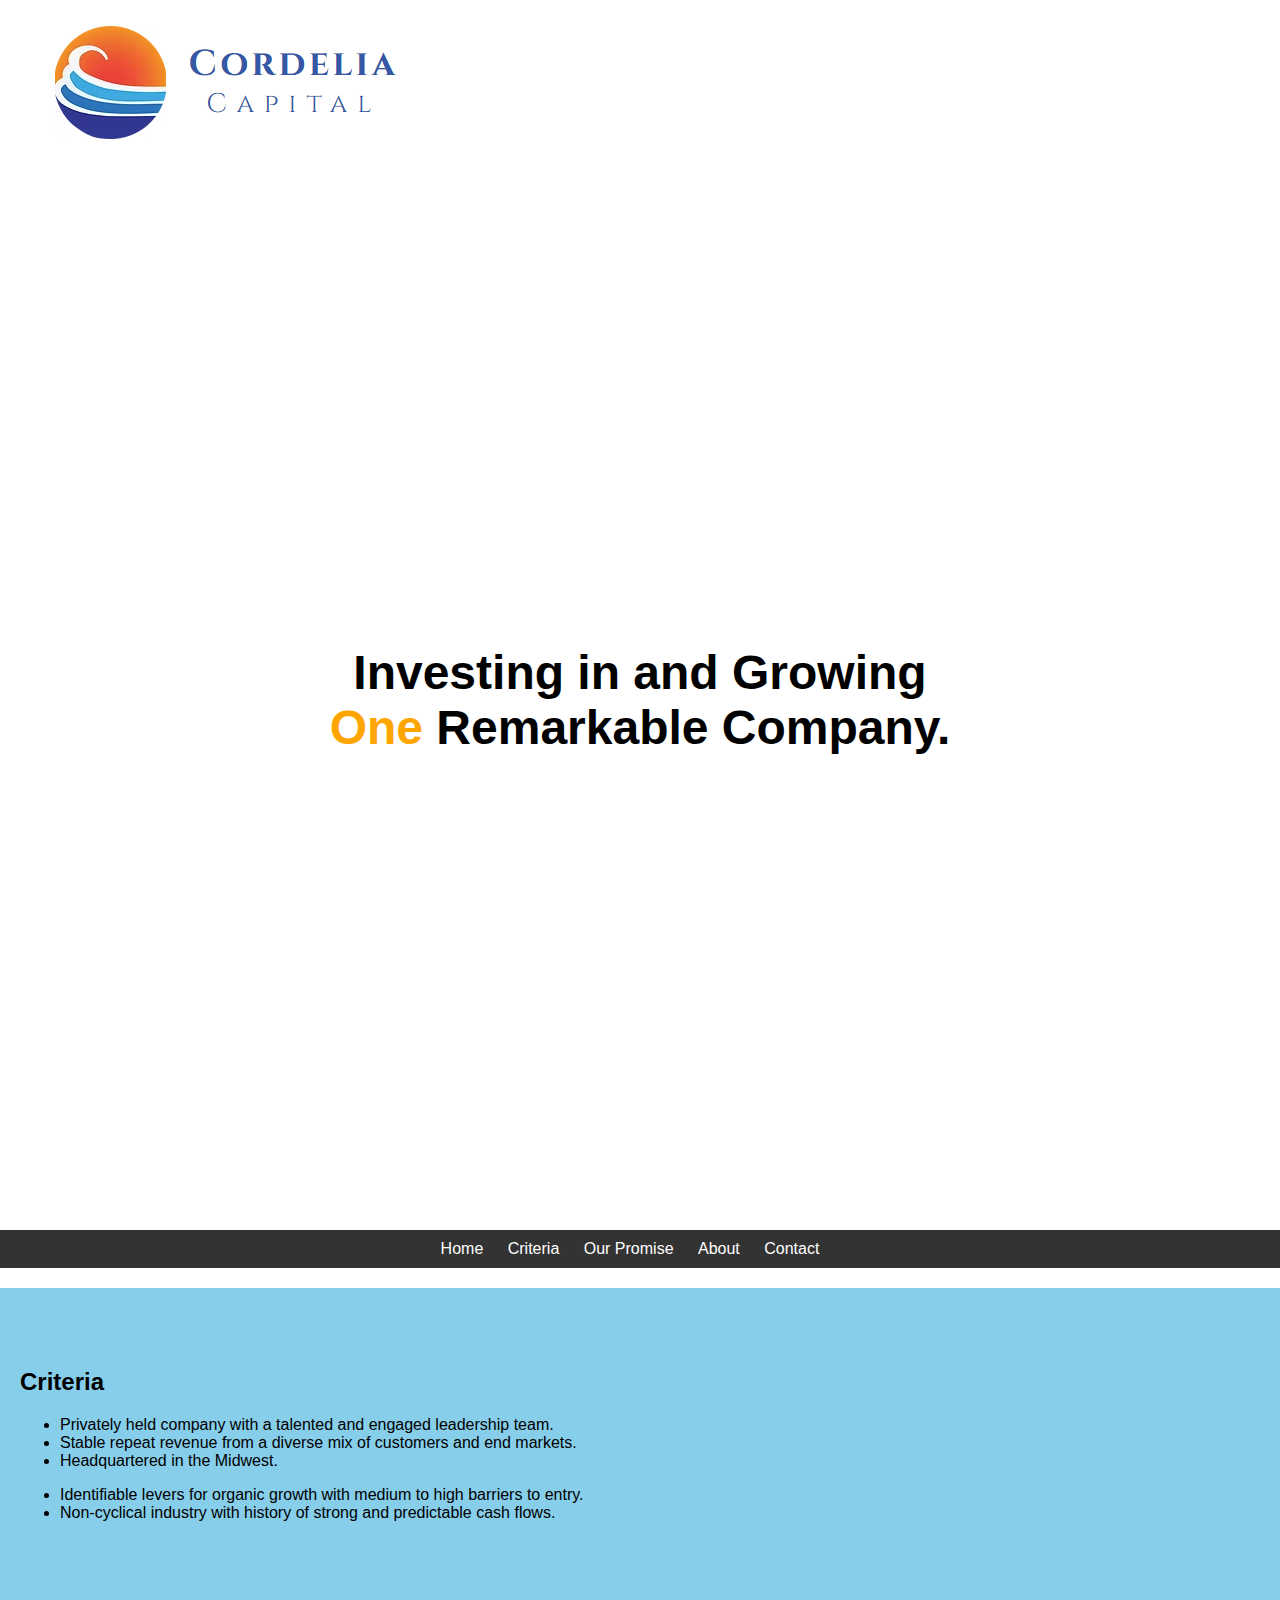
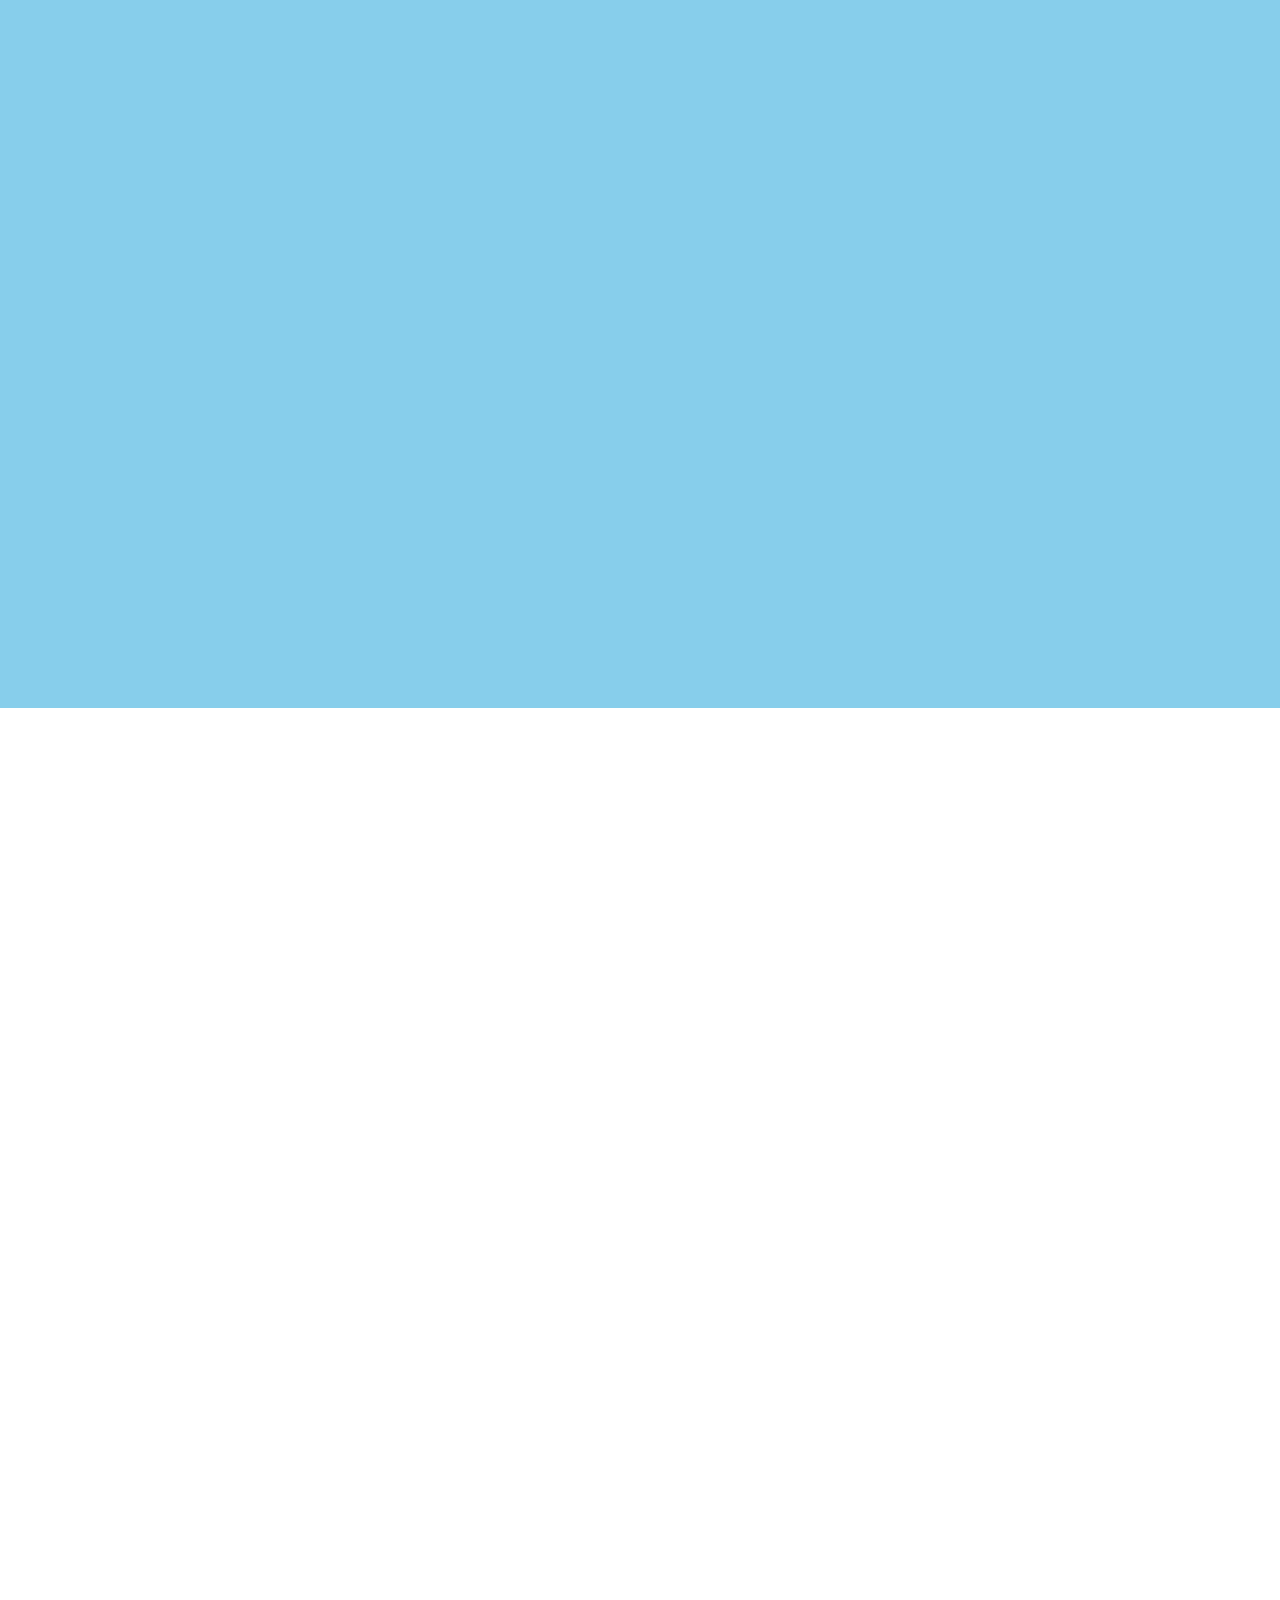
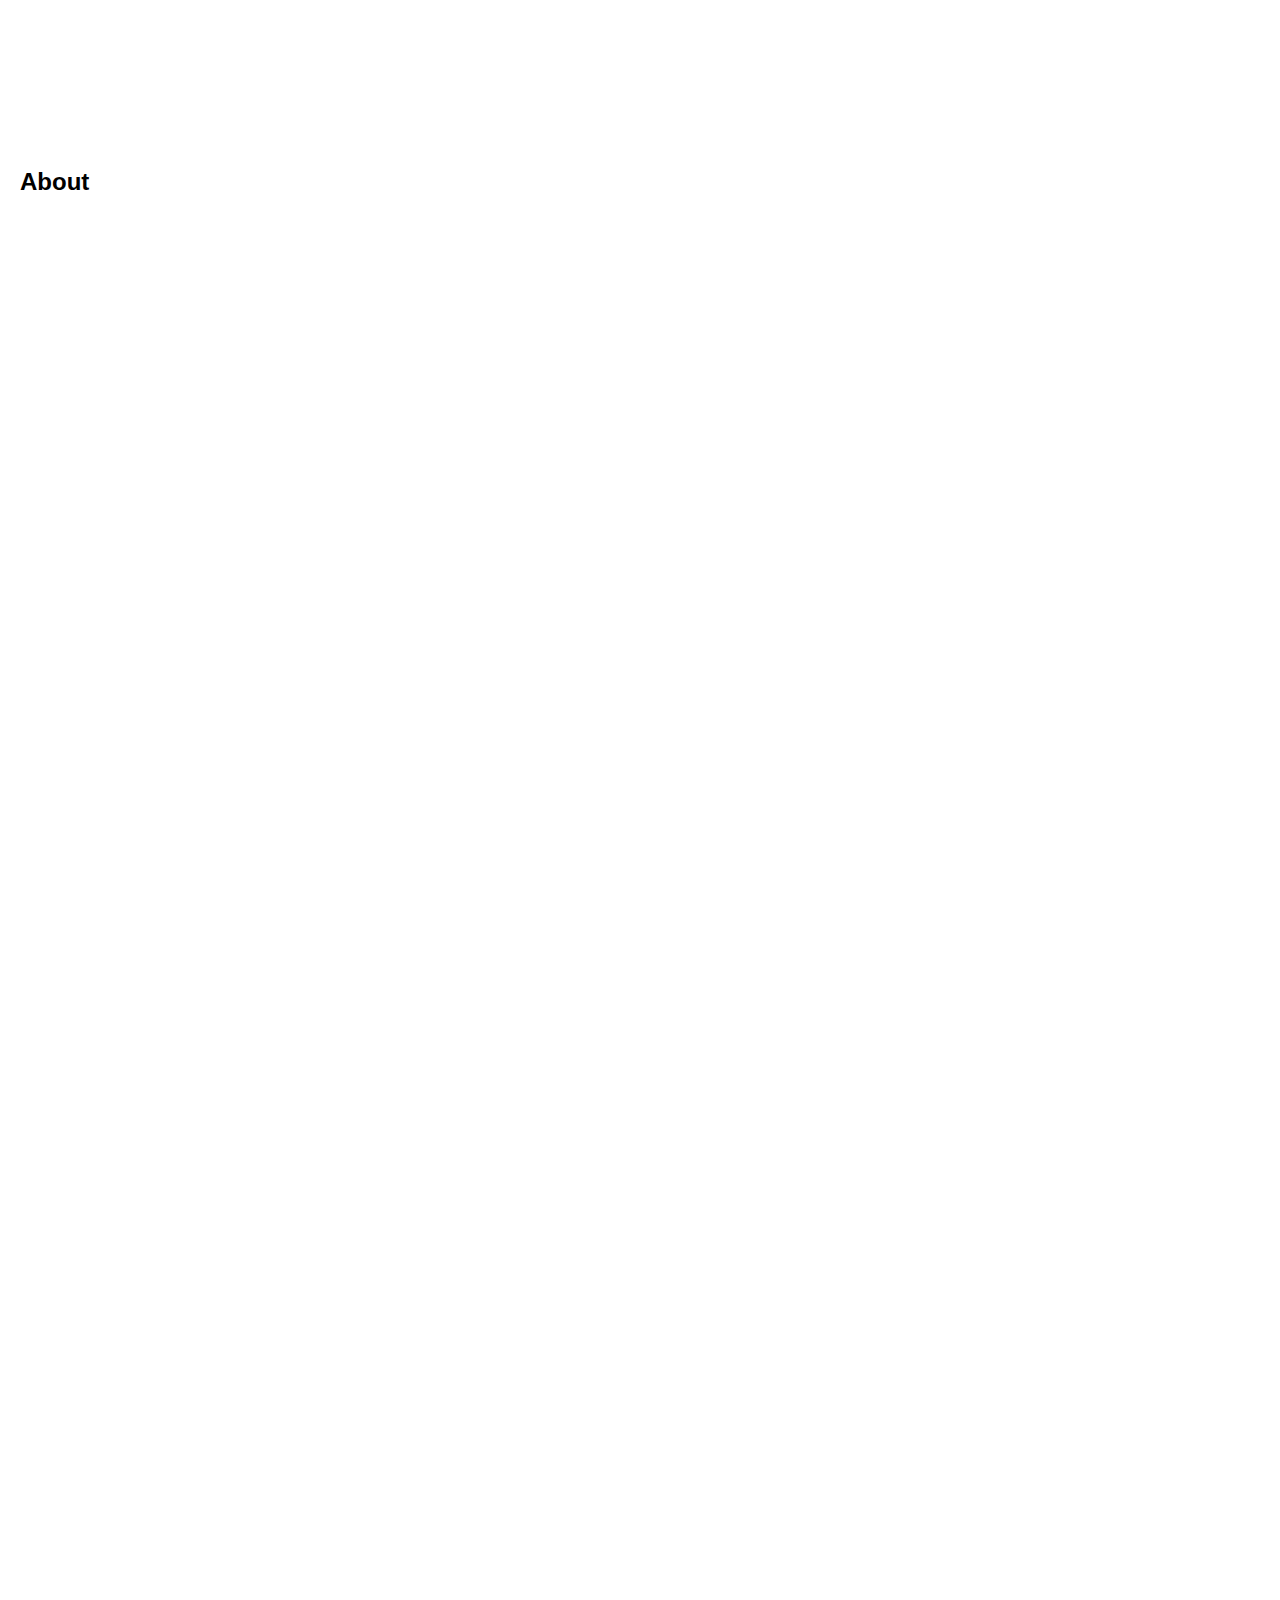
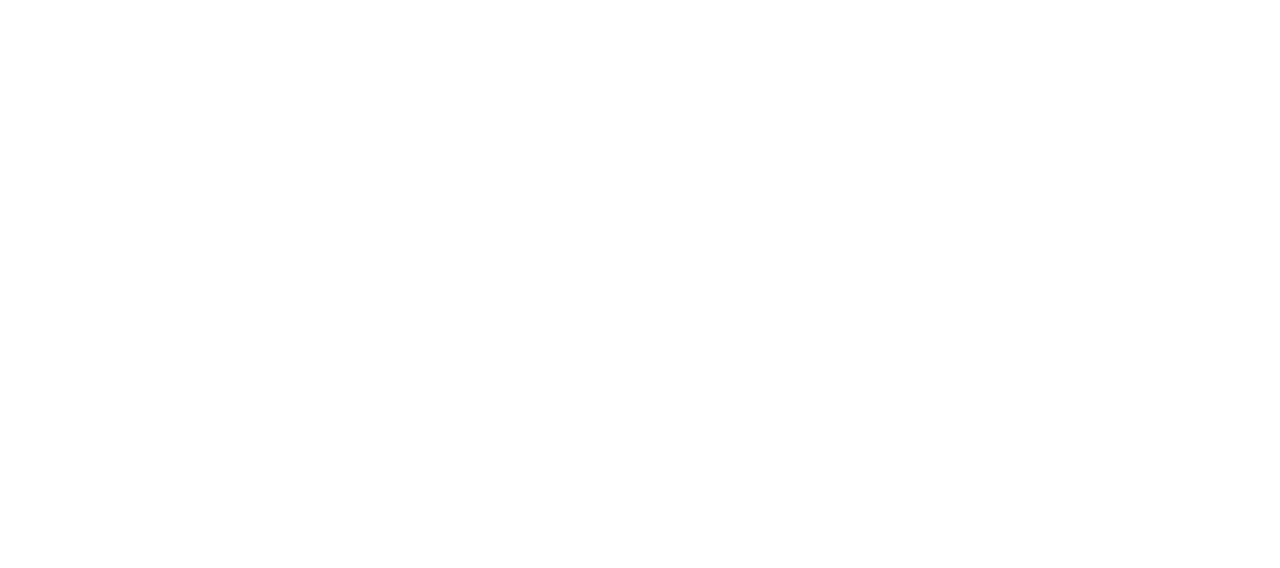
==== index.html @ 510f397f "Update index.html" ====
<!DOCTYPE html>
<html lang="en">
<head>
  <meta charset="UTF-8">
  <meta name="viewport" content="width=device-width, initial-scale=1.0">
  <title>Single Page Navigation</title>
  <link rel="stylesheet" href="style.css">
</head>
<body>

  <!-- Header with Logo -->
  <header>
    <img src="cordelia_logo.png" alt="Logo" class="logo">
  </header>

  <!-- Home Section -->
  <section id="home">
    <h1>
      Investing in and Growing<br>
      <span class="orange-text">One</span> Remarkable Company.
    </h1>
  </section>
  
  <nav>
    <ul>
      <li><a href="#home">Home</a></li>
      <li><a href="#criteria">Criteria</a></li>
      <li><a href="#promise">Our Promise</a></li>
      <li><a href="#about">About</a></li>
      <li><a href="#contact">Contact</a></li>
    </ul>
  </nav>

  <!-- Criteria Section -->
  <section id="criteria">
    <!-- Centered and bolded title with larger font size -->
    <h2 class="centered-title">Criteria</h2>

    <!-- Two columns of bullet points -->
    <div class="criteria-columns">
      <div class="column">
        <ul>
          <li>Privately held company with a talented and engaged leadership team.</li>
          <li>Stable repeat revenue from a diverse mix of customers and end markets.</li>
          <li>Headquartered in the Midwest.</li>
        </ul>
      </div>
      <div class="column">
        <ul>
          <li>Identifiable levers for organic growth with medium to high barriers to entry.</li>
          <li>Non-cyclical industry with history of strong and predictable cash flows.</li>
        </ul>
      </div>
    </div>
  </section>
  
  <!-- Promise Section -->
  <section id="promise">
    <h2>Our Promise</h2>
  </section>

  <!-- About Section -->
  <section id="about">
    <h2>About</h2>
    <!-- Add your about content here -->
  </section>

  <!-- Contact Section -->
  <section id="contact">
    <h2>Contact</h2>
    <!-- Add your contact content here -->
  </section>

  <!-- Home Section Content (index.html) -->
  

</body>
</html>
---- style.css ----
html {
  scroll-behavior: smooth;
}

/* Basic styling for the navigation */
nav {
  display: flex;
  justify-content: center;
  background-color: #333;
  padding: 10px;
}


nav ul {
  list-style-type: none;
  margin: 0;
  padding: 0;
}

nav ul li {
  display: inline;
  margin-right: 20px;
}

nav ul li a {
  color: white;
  text-decoration: none;
}

nav ul li a:hover {
  text-decoration: underline;
}

/* Style the sections */
section {
  padding: 60px 20px;
  margin: 20px 0;
  height: 100vh; /* Make each section take up the full height of the viewport */
}

/* Background colors for the sections */
#home {
  display: flex;
  justify-content: center;
  align-items: center;
  height: 100vh;
  text-align: center;
  background-color: white;
}

/* Title styling */
h1 {
  font-size: 3em;
  margin: 0;
}

/* Underline for the second line */
h1 span + span {
  text-decoration: underline;
}

/* Color for the word "One" */
.orange-text {
  color: orange;
}

#criteria {
  background-color: skyblue; 
  color: black; 
}

/* Full page background image for promise.html */
#promise {
  background-image: url('cordelia_promise.png'); /* Update with the correct path */
  background-size: cover; /* Make the image cover the entire screen */
  background-position: center center; /* Center the image */
  background-attachment: fixed; /* Fix the background so it doesn't scroll with content */
  height: 100vh; /* Make the section take up the full height of the viewport */
  display: flex;
  justify-content: center;
  align-items: center;
  color: white; /* Text color to stand out against the background */
  text-align: center; /* Center the text */
  padding: 20px;
}

#promise h2 {
  font-size: 2.5em;
  margin: 0;
}

#promise p {
  font-size: 1.2em;
}

#about {
  background-color: white;
  color: black; 
}

#contact {
  background-color: #darkgrey; 
  color: white; 
}

/* Add some padding to the body for overall layout */
body {
  font-family: Arial, sans-serif;
  margin: 0;
  padding: 0;
}
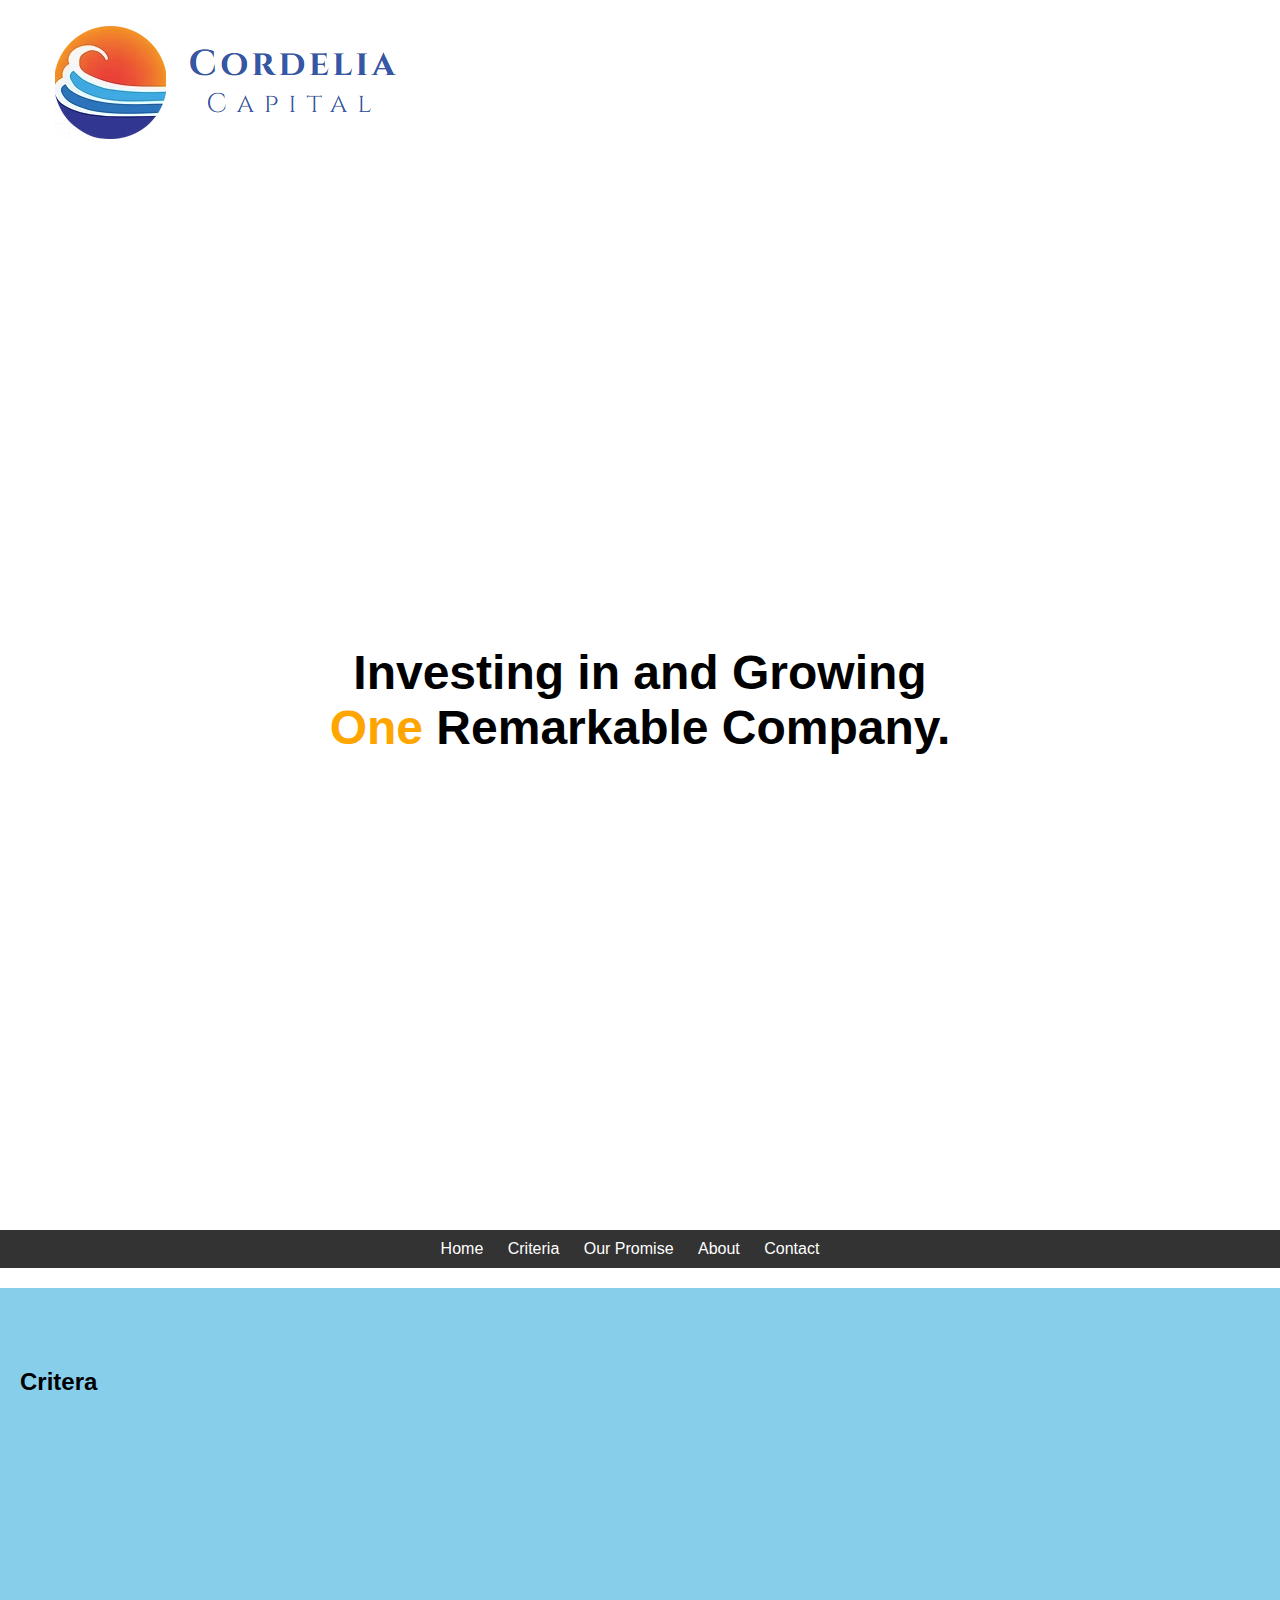
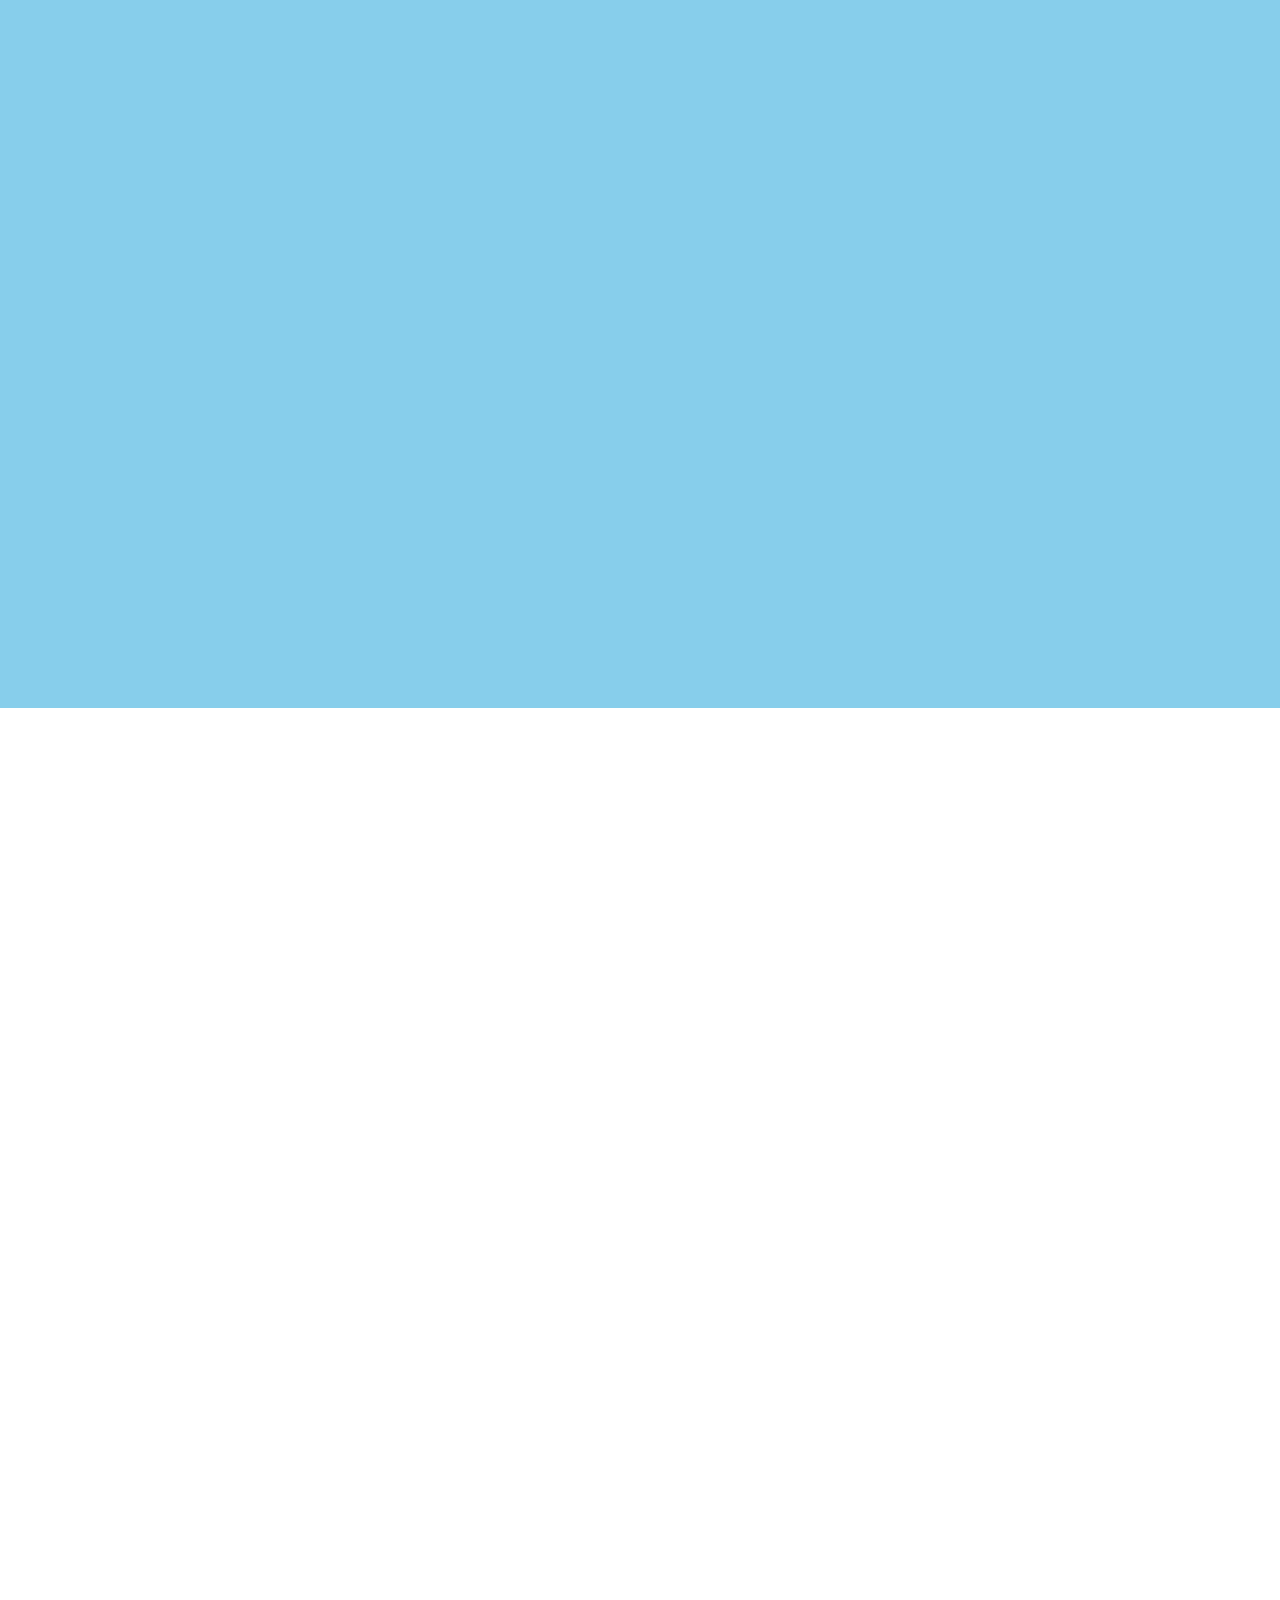
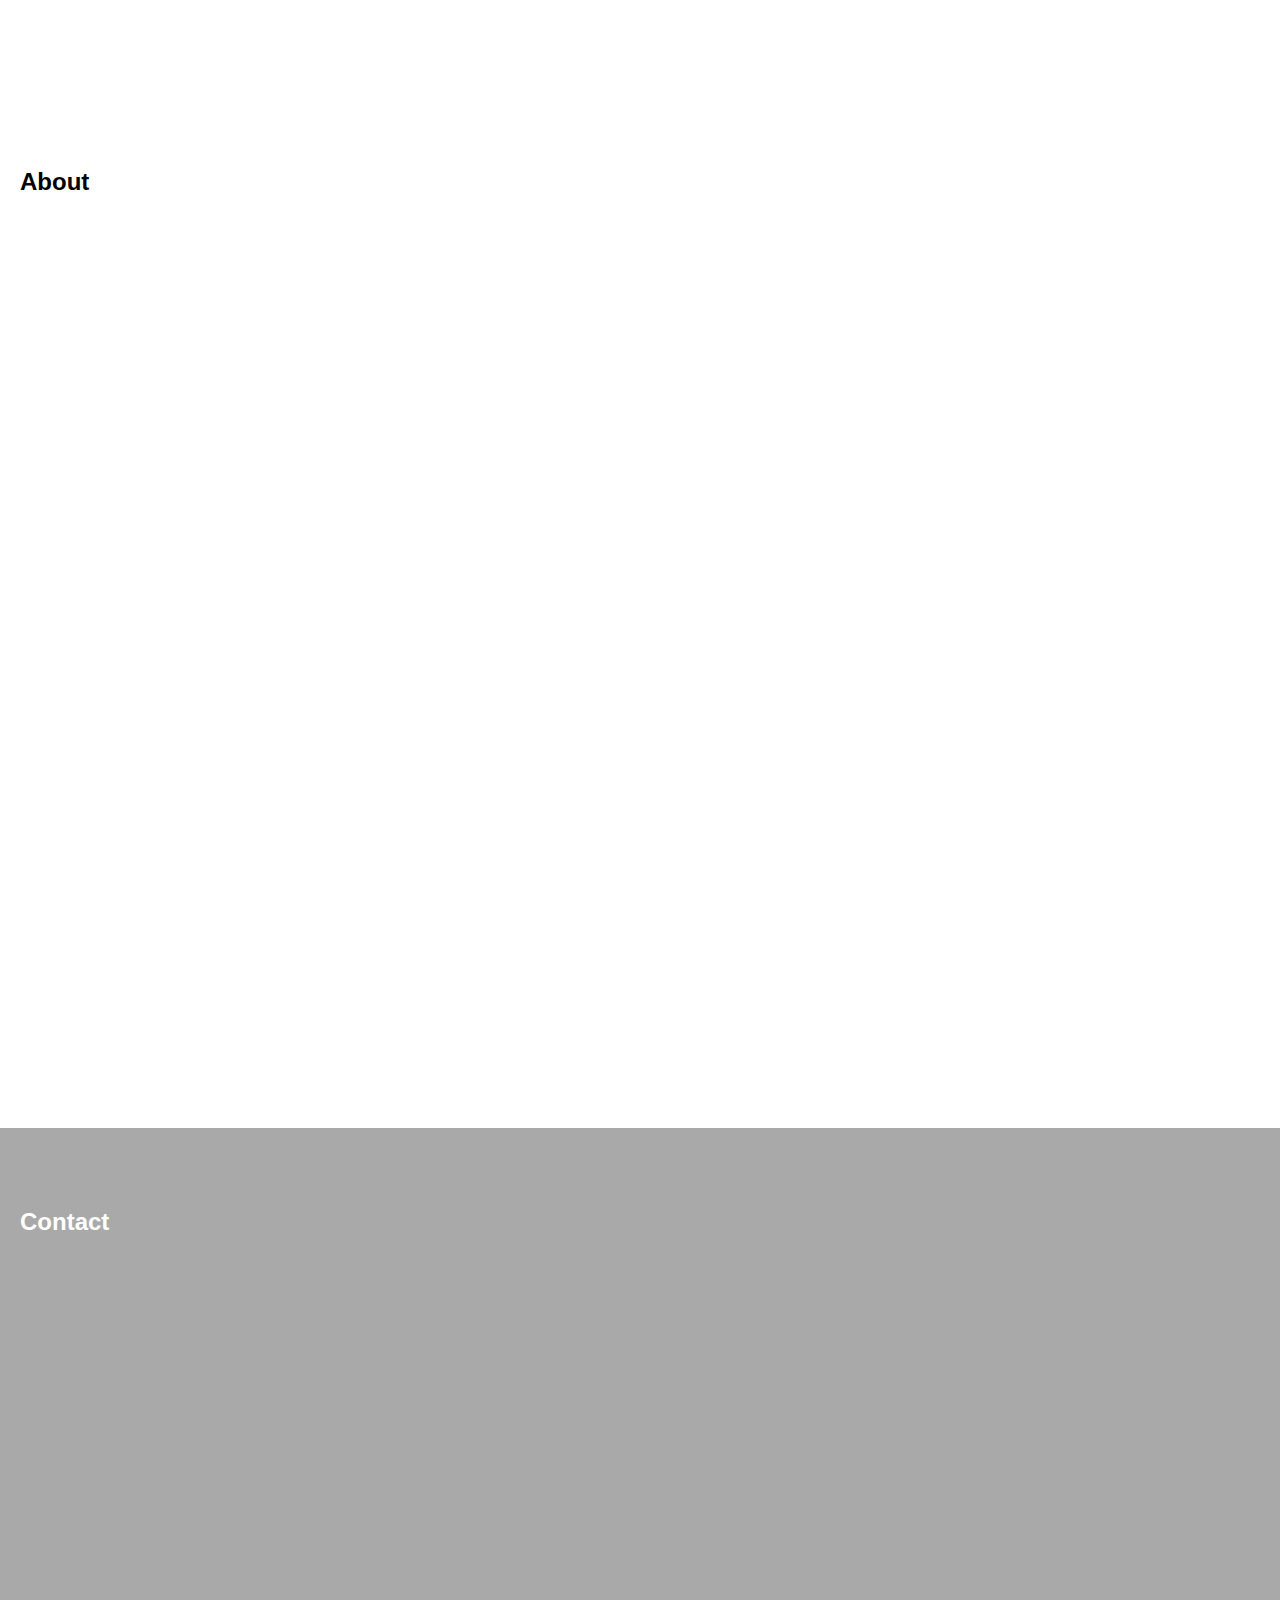
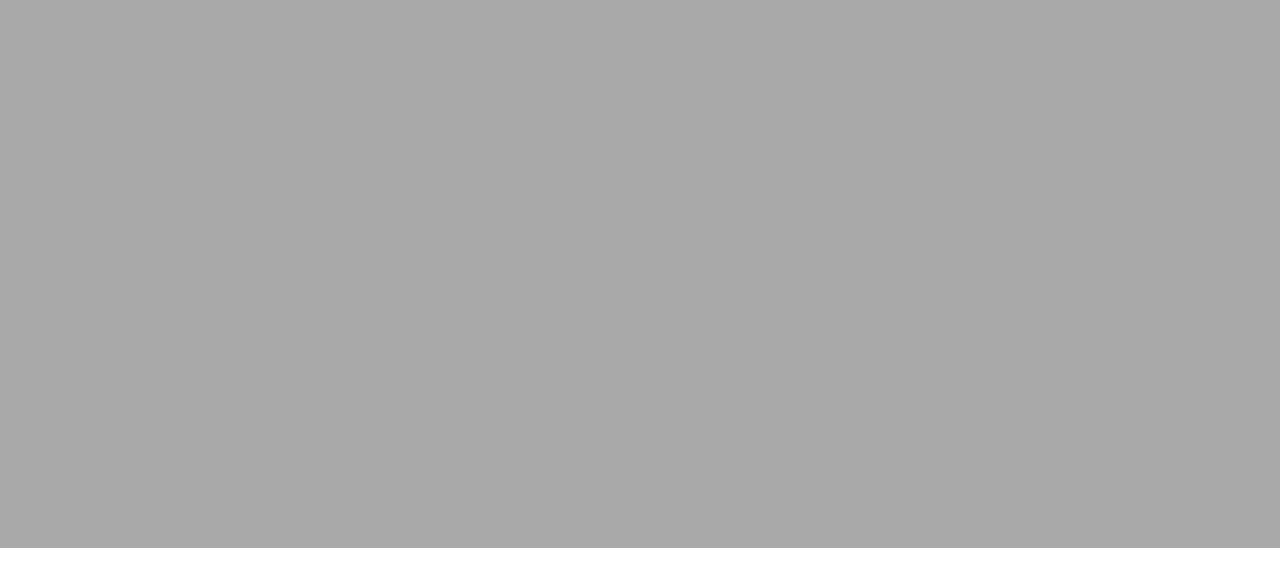
==== commit c4c1c6b0: "Update index.html" ====
--- a/index.html
+++ b/index.html
@@ -33,25 +33,7 @@
 
   <!-- Criteria Section -->
   <section id="criteria">
-    <!-- Centered and bolded title with larger font size -->
-    <h2 class="centered-title">Criteria</h2>
-
-    <!-- Two columns of bullet points -->
-    <div class="criteria-columns">
-      <div class="column">
-        <ul>
-          <li>Privately held company with a talented and engaged leadership team.</li>
-          <li>Stable repeat revenue from a diverse mix of customers and end markets.</li>
-          <li>Headquartered in the Midwest.</li>
-        </ul>
-      </div>
-      <div class="column">
-        <ul>
-          <li>Identifiable levers for organic growth with medium to high barriers to entry.</li>
-          <li>Non-cyclical industry with history of strong and predictable cash flows.</li>
-        </ul>
-      </div>
-    </div>
+    <h2>Critera</h2>
   </section>
   
   <!-- Promise Section -->
--- a/style.css
+++ b/style.css
@@ -99,7 +99,7 @@
 }
 
 #contact {
-  background-color: #darkgrey; 
+  background-color: darkgrey; 
   color: white; 
 }
 
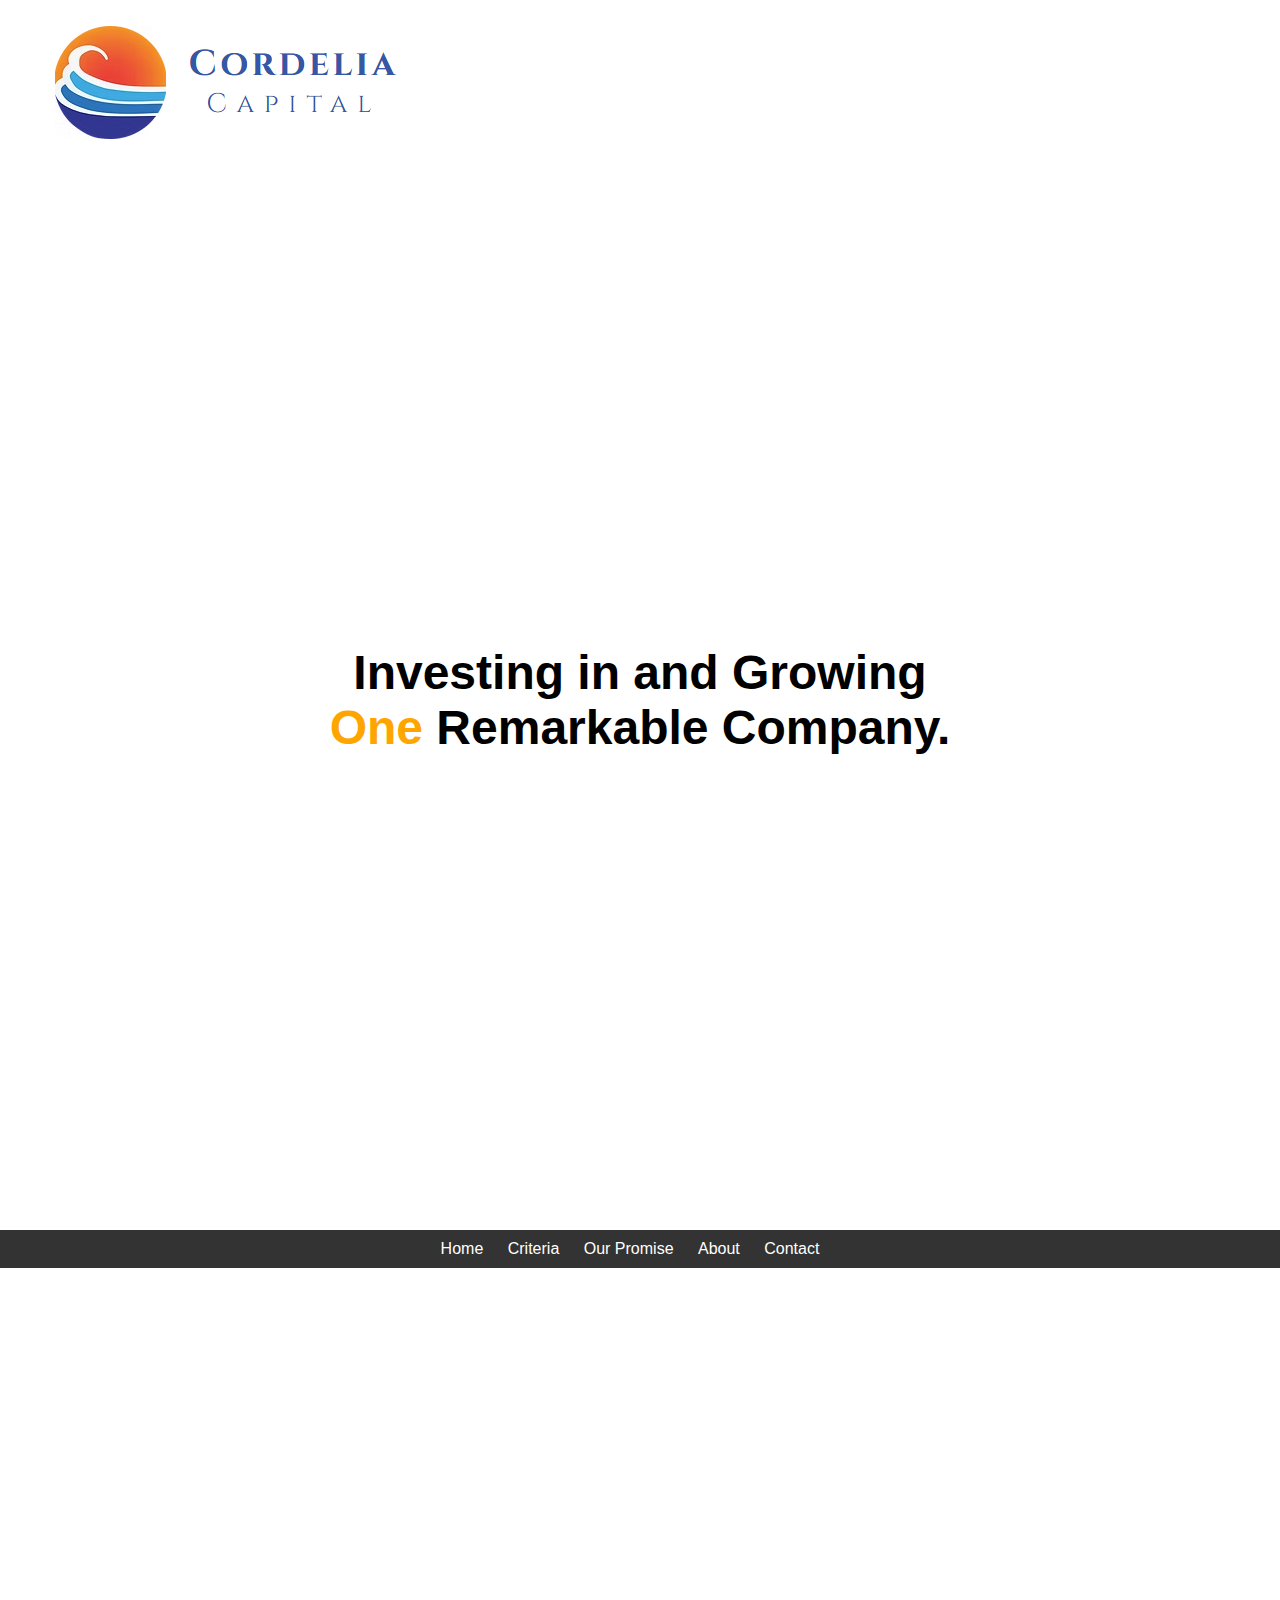
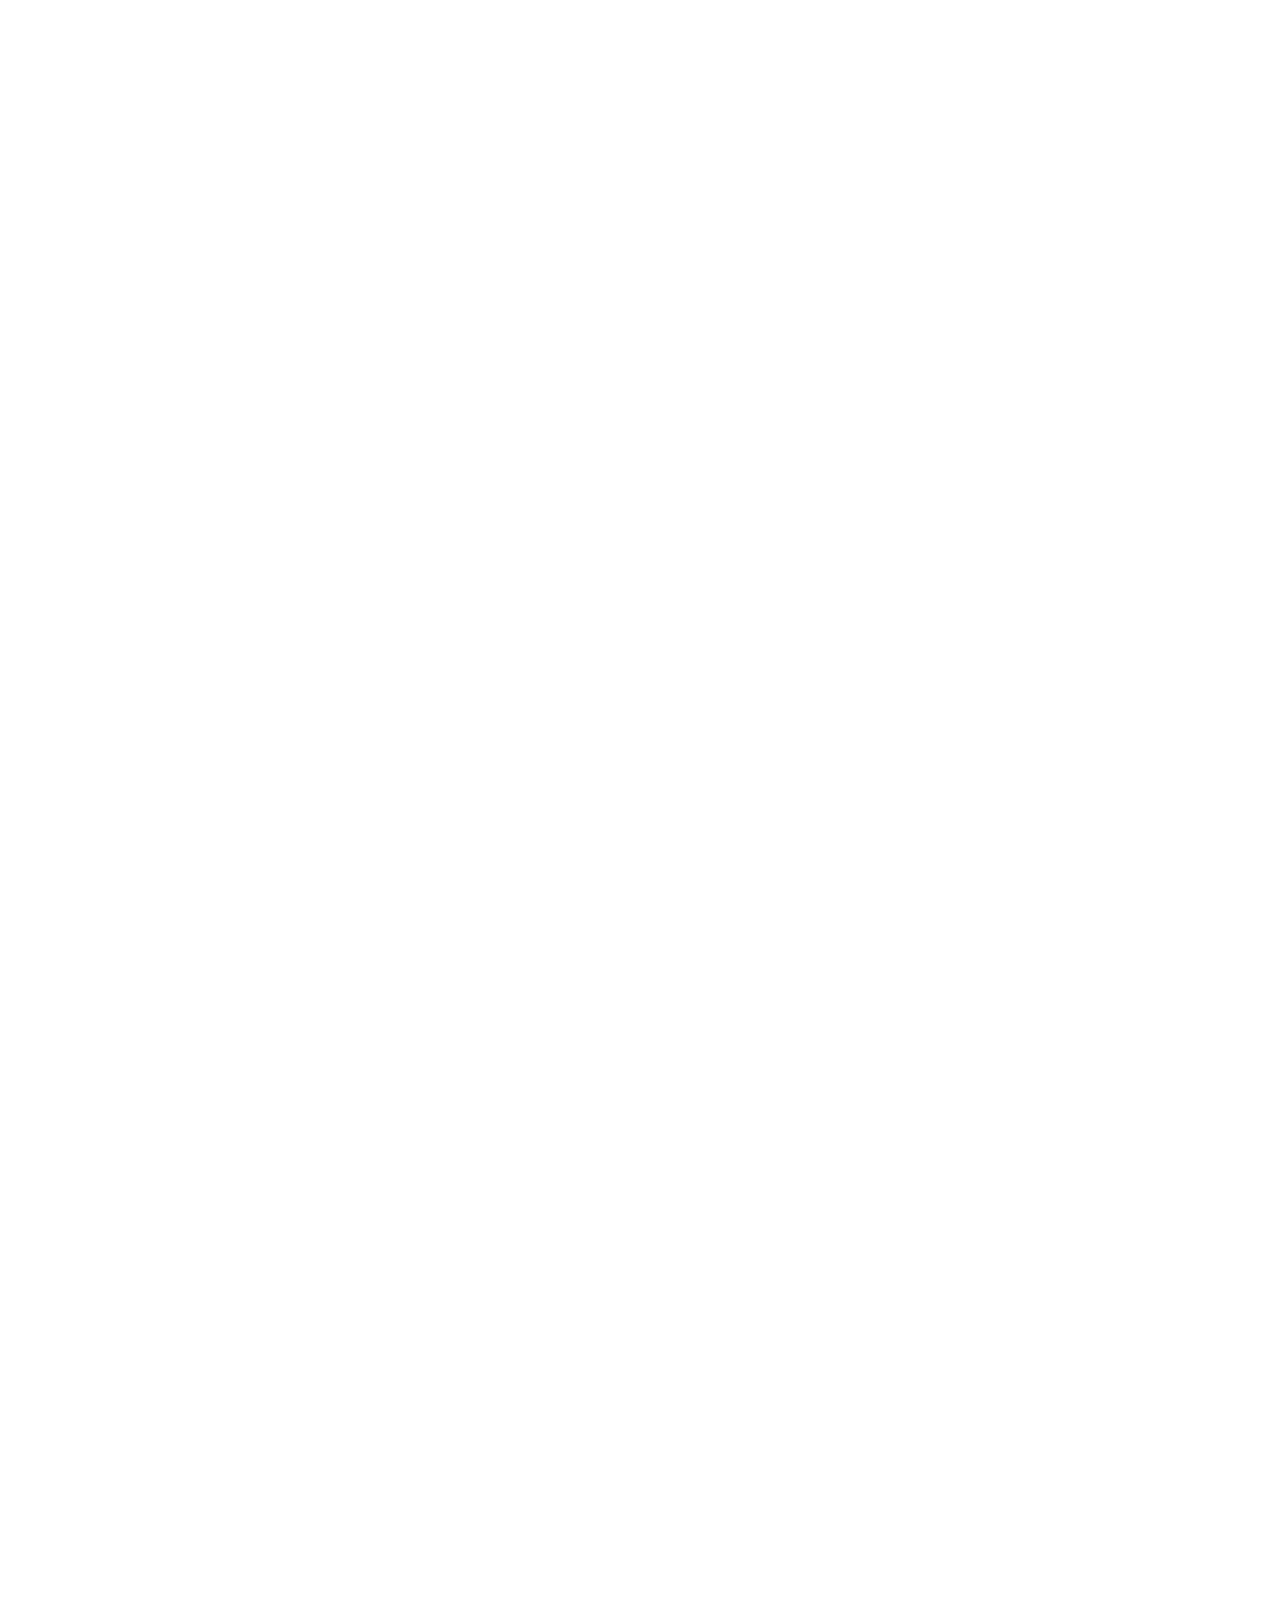
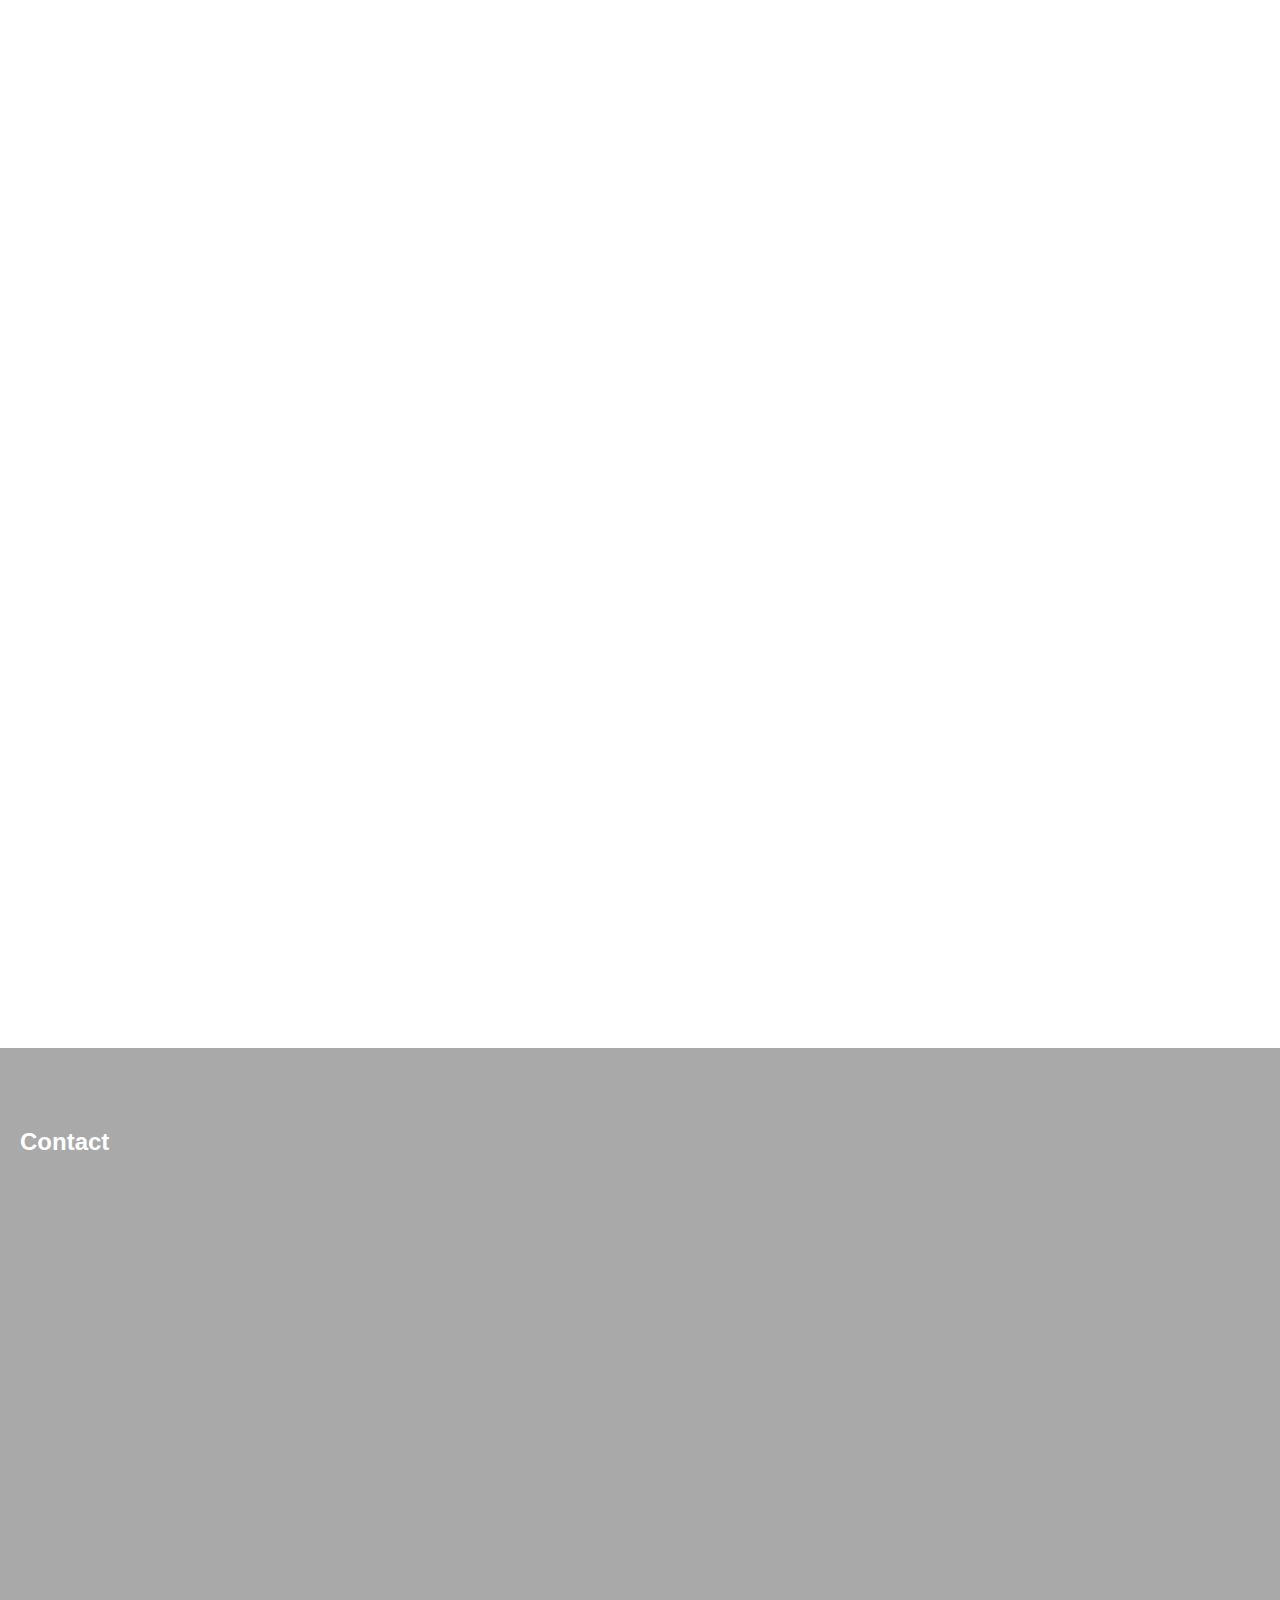
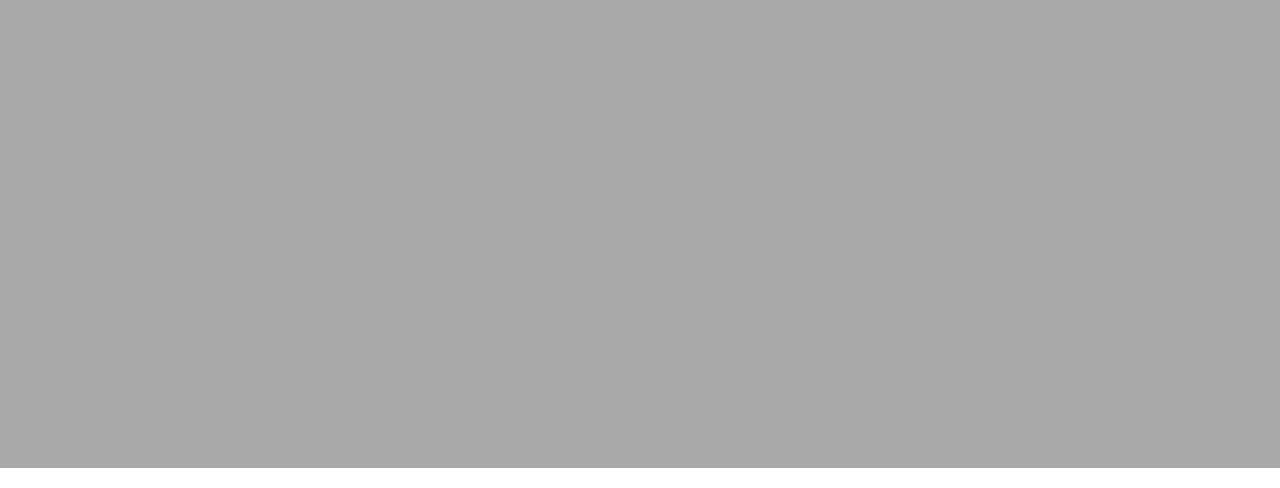
==== commit 2110f551: "Update index.html" ====
--- a/index.html
+++ b/index.html
@@ -33,18 +33,14 @@
 
   <!-- Criteria Section -->
   <section id="criteria">
-    <h2>Critera</h2>
   </section>
   
   <!-- Promise Section -->
   <section id="promise">
-    <h2>Our Promise</h2>
   </section>
 
   <!-- About Section -->
   <section id="about">
-    <h2>About</h2>
-    <!-- Add your about content here -->
   </section>
 
   <!-- Contact Section -->
--- a/style.css
+++ b/style.css
@@ -65,8 +65,26 @@
 }
 
 #criteria {
-  background-color: skyblue; 
-  color: black; 
+  background-image: url('cordelia_criteria.png'); /* Update with the correct path */
+  background-size: cover; /* Make the image cover the entire screen */
+  background-position: center center; /* Center the image */
+  background-attachment: fixed; /* Fix the background so it doesn't scroll with content */
+  height: 100vh; /* Make the section take up the full height of the viewport */
+  display: flex;
+  justify-content: center;
+  align-items: center;
+  color: white; /* Text color to stand out against the background */
+  text-align: center; /* Center the text */
+  padding: 20px;
+}
+
+#criteria h2 {
+  font-size: 2.5em;
+  margin: 0;
+}
+
+#criteria p {
+  font-size: 1.2em;
 }
 
 /* Full page background image for promise.html */
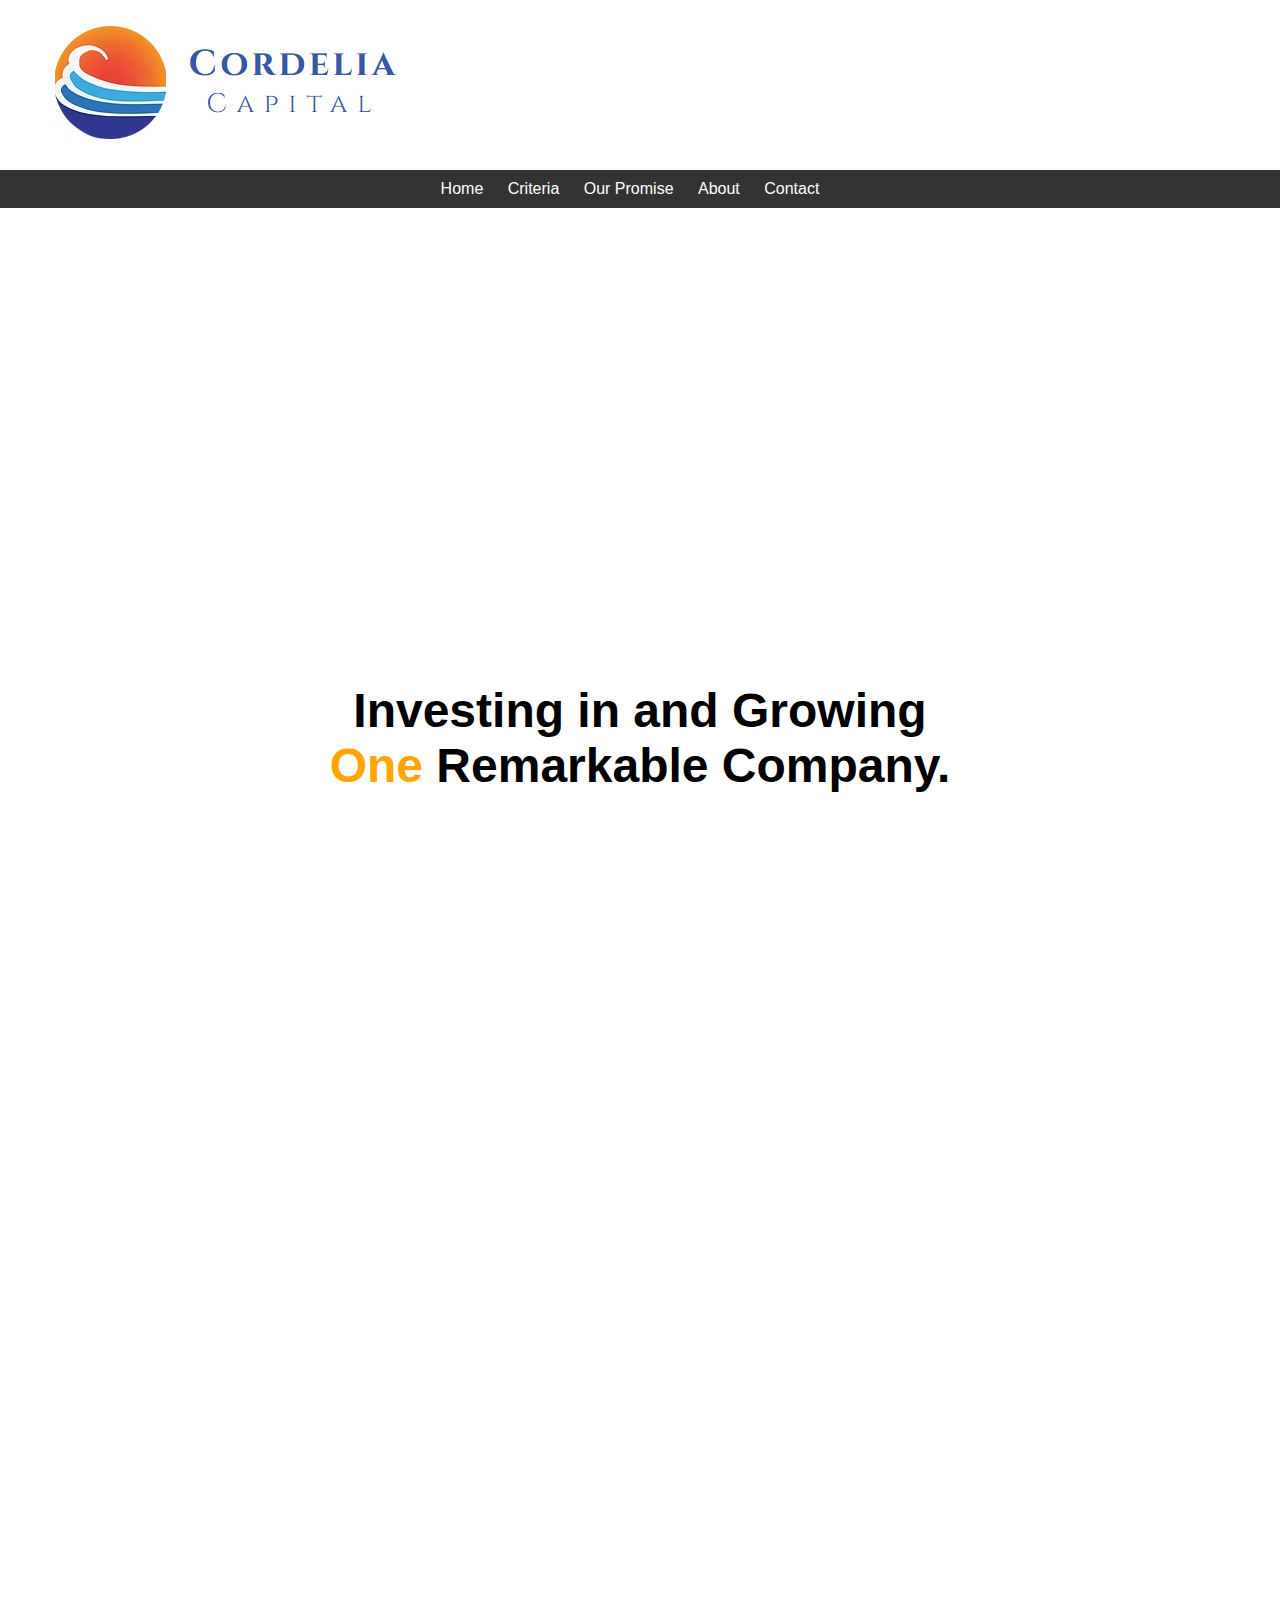
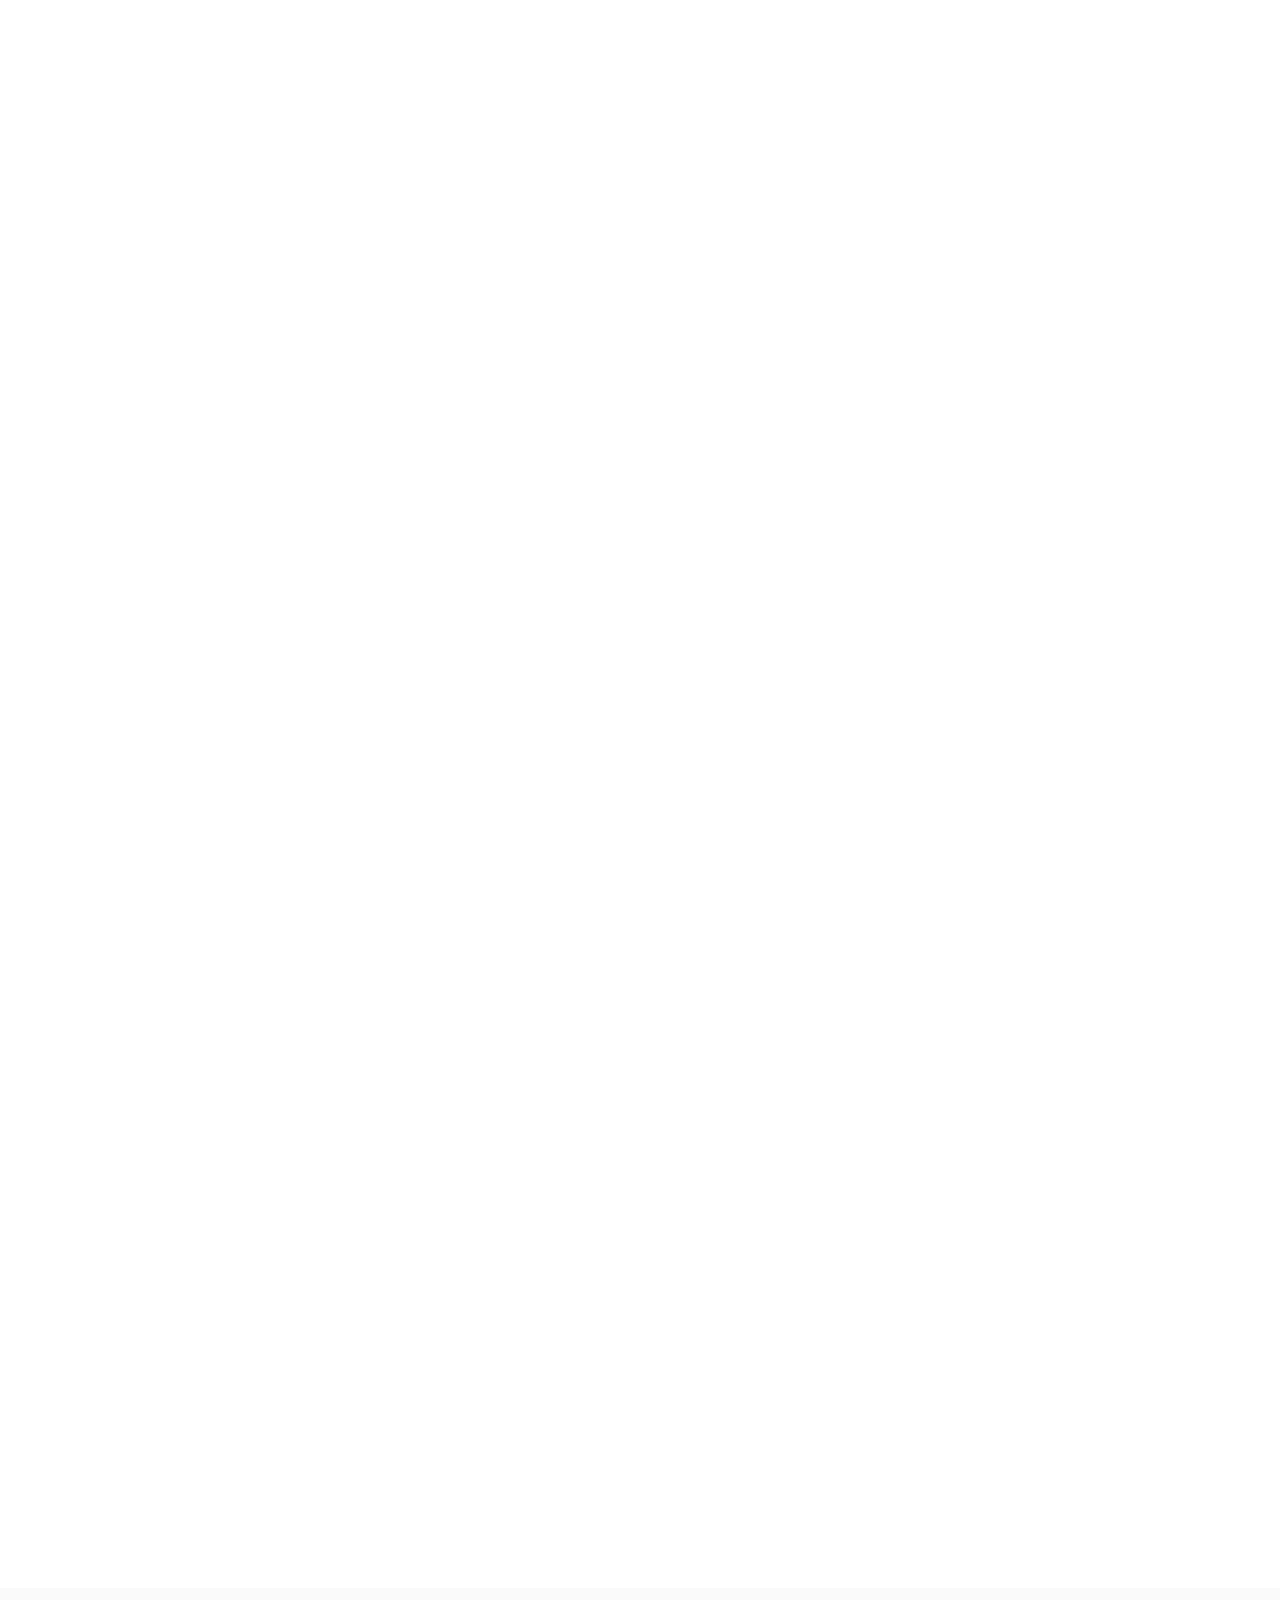
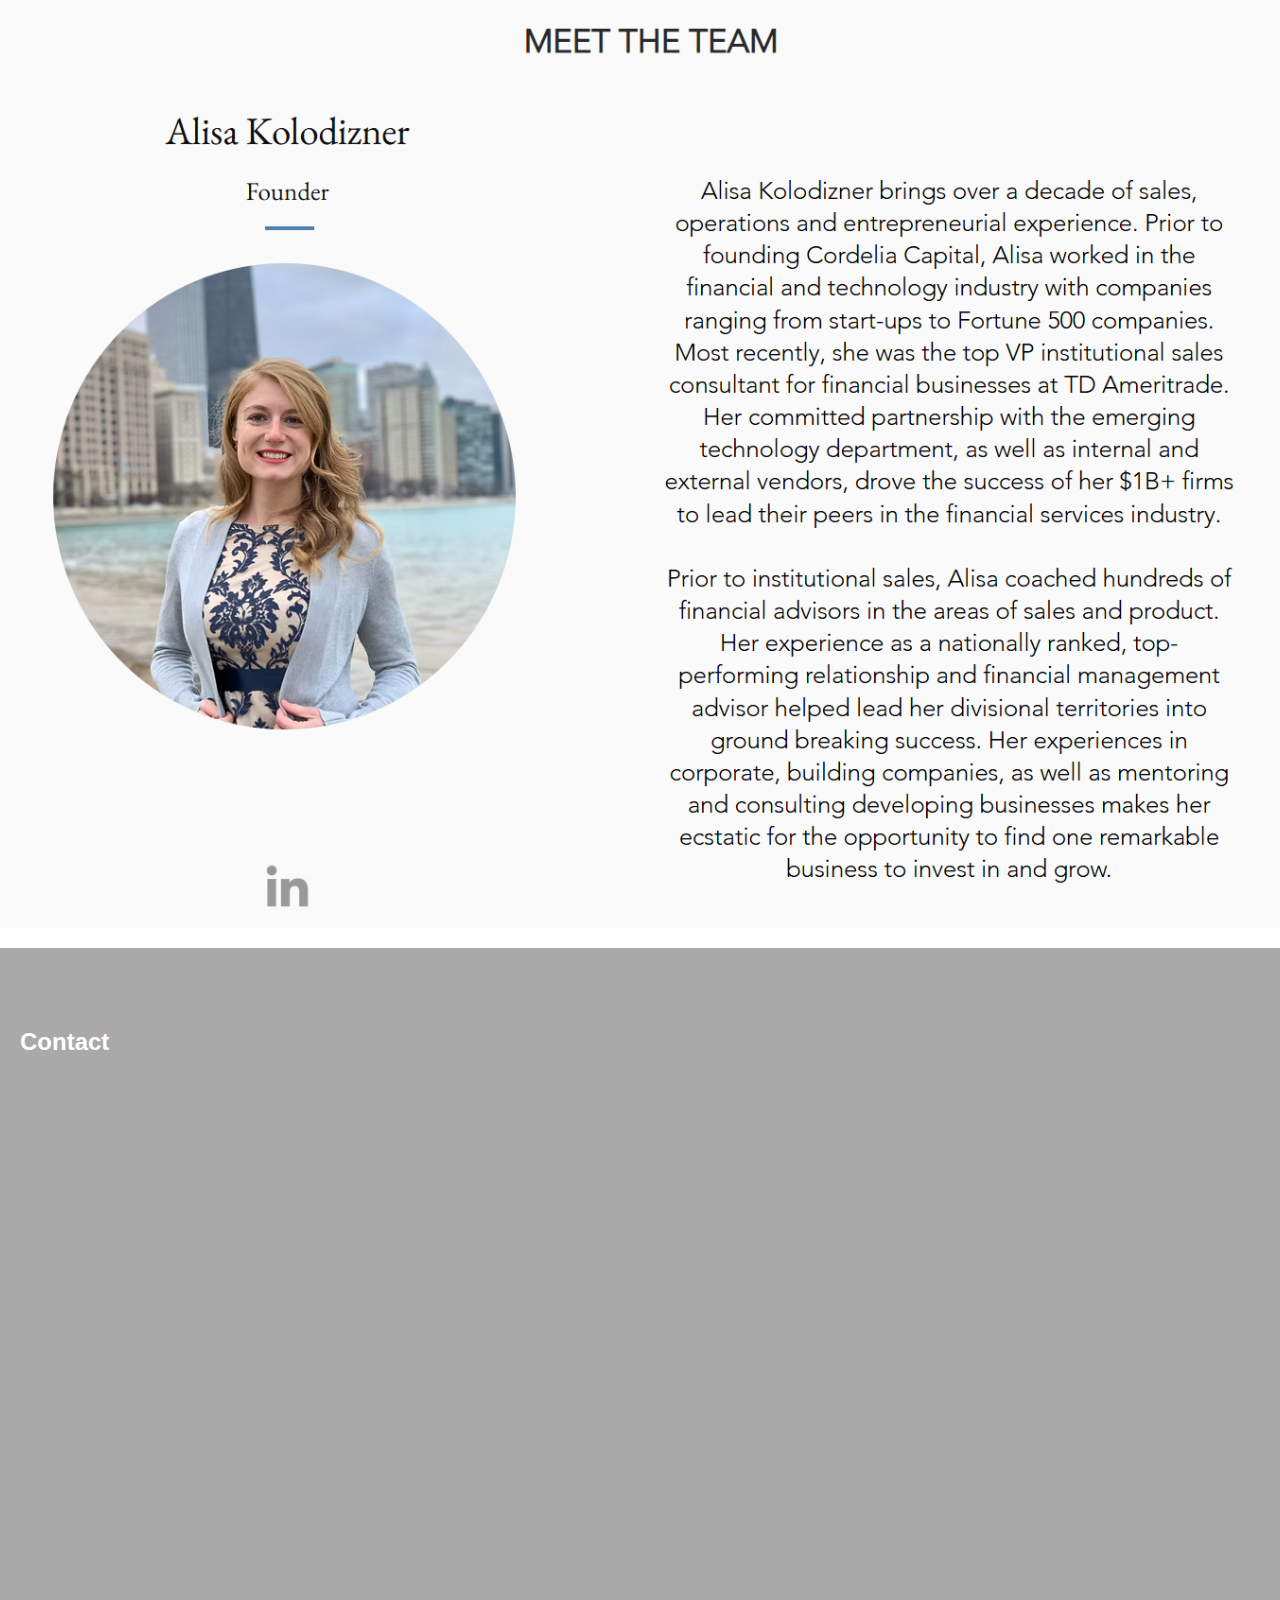
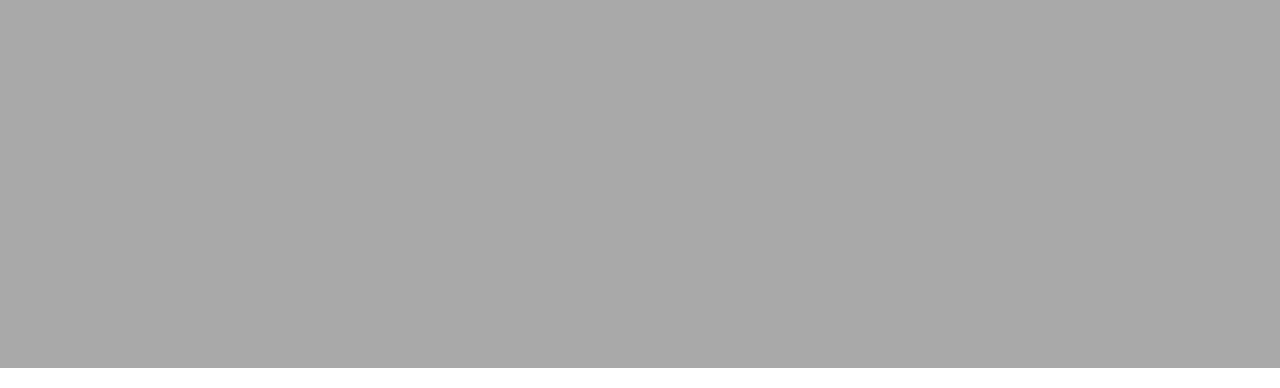
==== commit 4f5ad6bc: "Update index.html" ====
--- a/index.html
+++ b/index.html
@@ -13,15 +13,7 @@
     <img src="cordelia_logo.png" alt="Logo" class="logo">
   </header>
 
-  <!-- Home Section -->
-  <section id="home">
-    <h1>
-      Investing in and Growing<br>
-      <span class="orange-text">One</span> Remarkable Company.
-    </h1>
-  </section>
-  
-  <nav>
+   <nav>
     <ul>
       <li><a href="#home">Home</a></li>
       <li><a href="#criteria">Criteria</a></li>
@@ -30,6 +22,14 @@
       <li><a href="#contact">Contact</a></li>
     </ul>
   </nav>
+  
+  <!-- Home Section -->
+  <section id="home">
+    <h1>
+      Investing in and Growing<br>
+      <span class="orange-text">One</span> Remarkable Company.
+    </h1>
+  </section>
 
   <!-- Criteria Section -->
   <section id="criteria">
--- a/style.css
+++ b/style.css
@@ -111,9 +111,28 @@
   font-size: 1.2em;
 }
 
+/* New CSS for the About section */
 #about {
-  background-color: white;
-  color: black; 
+  background-image: url('cordelia_about.png'); /* Ensure the path is correct */
+  background-size: cover; /* Make the image cover the entire section */
+  background-position: center center; /* Center the image */
+  height: 100vh; /* Make the section take up the full height of the viewport */
+  min-height: 100vh; /* Ensure a minimum height of 100vh */
+  display: flex;
+  justify-content: center;
+  align-items: center;
+  color: white; /* Text color to stand out against the background */
+  text-align: center; /* Center the text */
+  padding: 20px; /* Space around content */
+}
+
+#about h2 {
+  font-size: 2.5em;
+  margin: 0;
+}
+
+#about p {
+  font-size: 1.2em;
 }
 
 #contact {
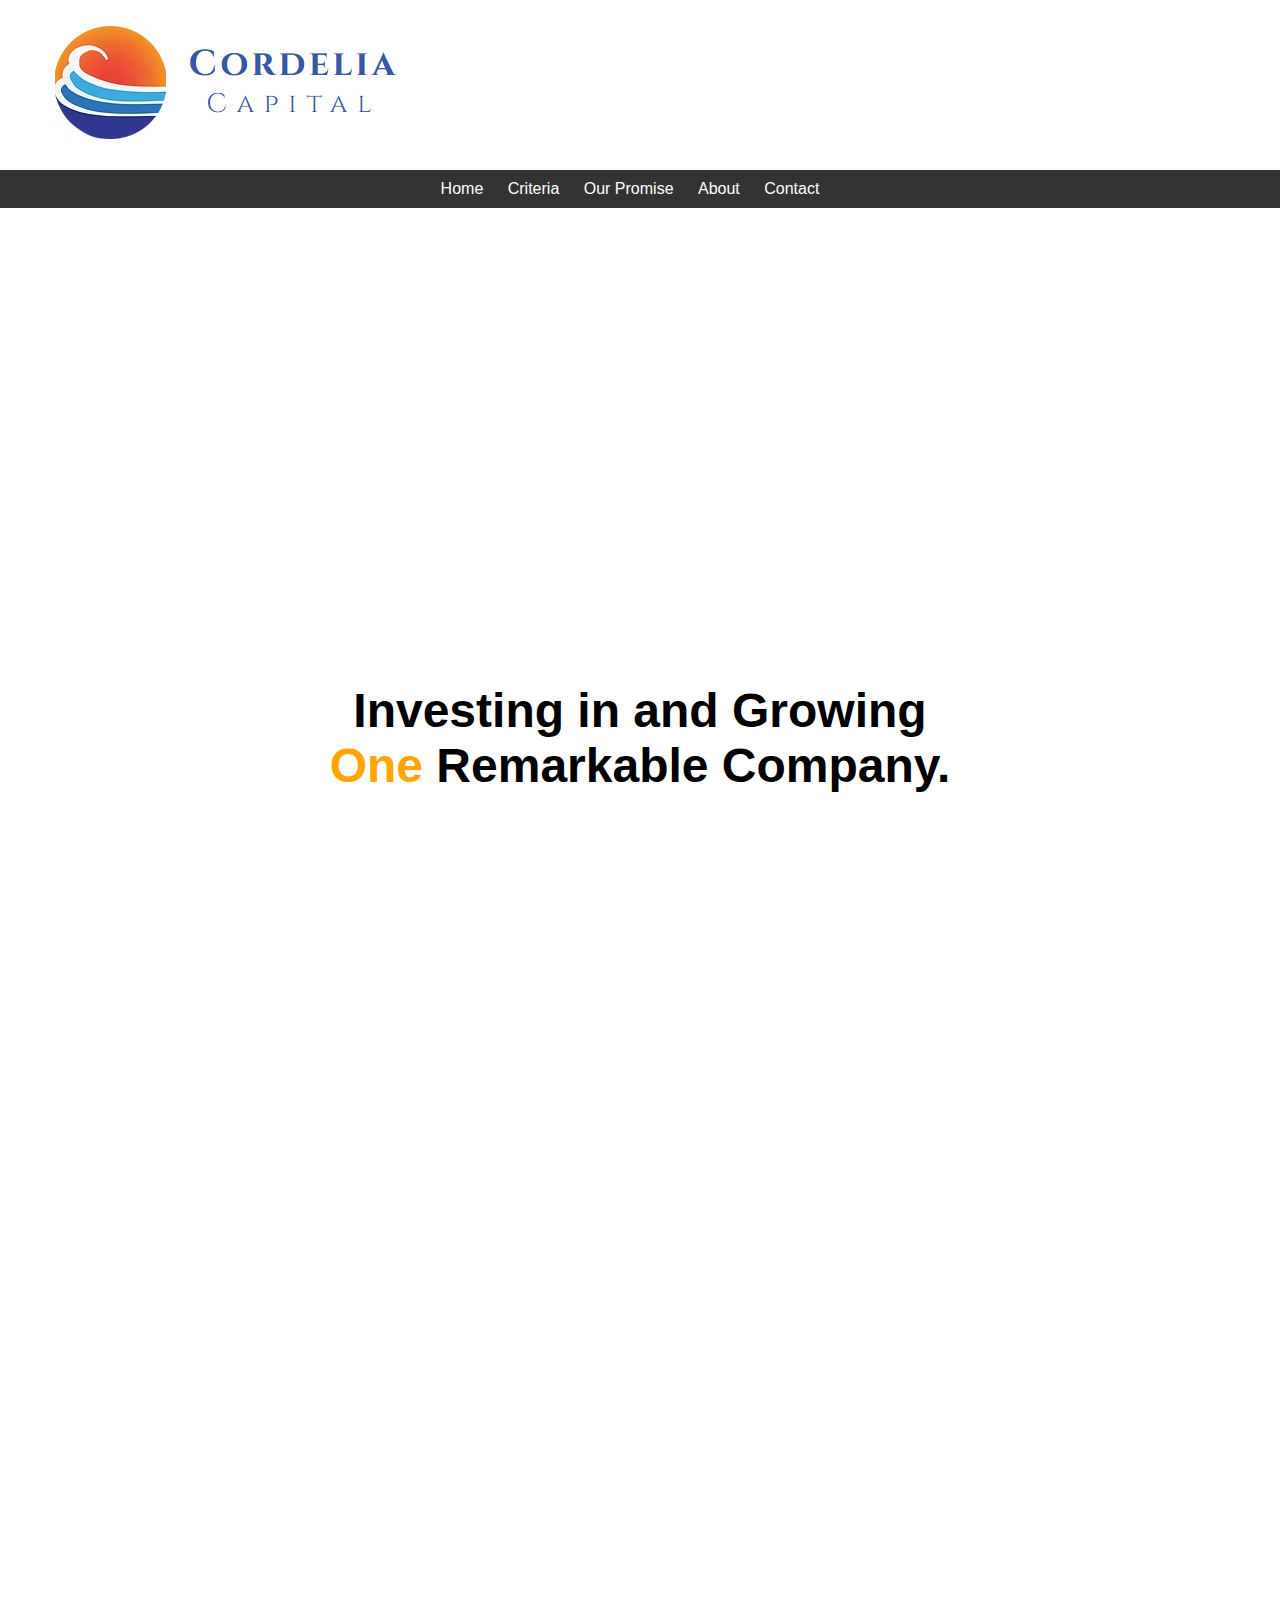
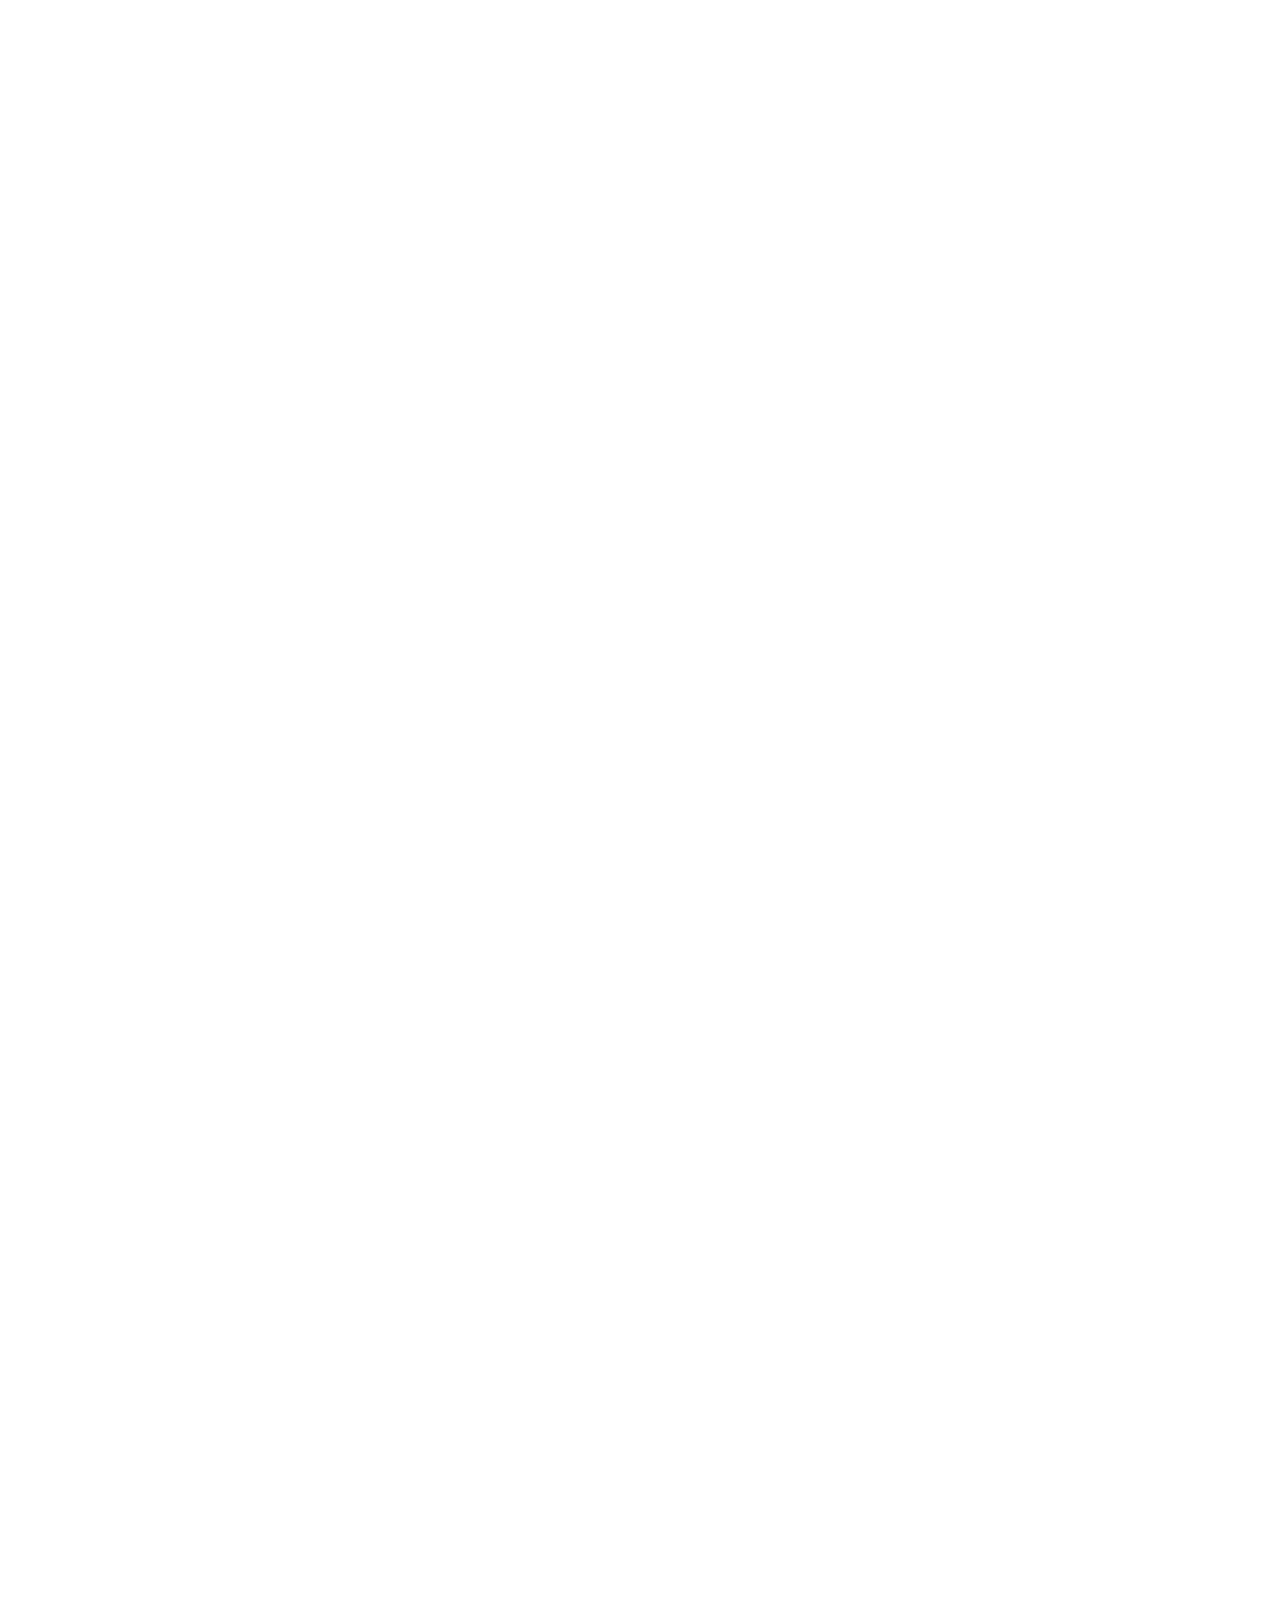
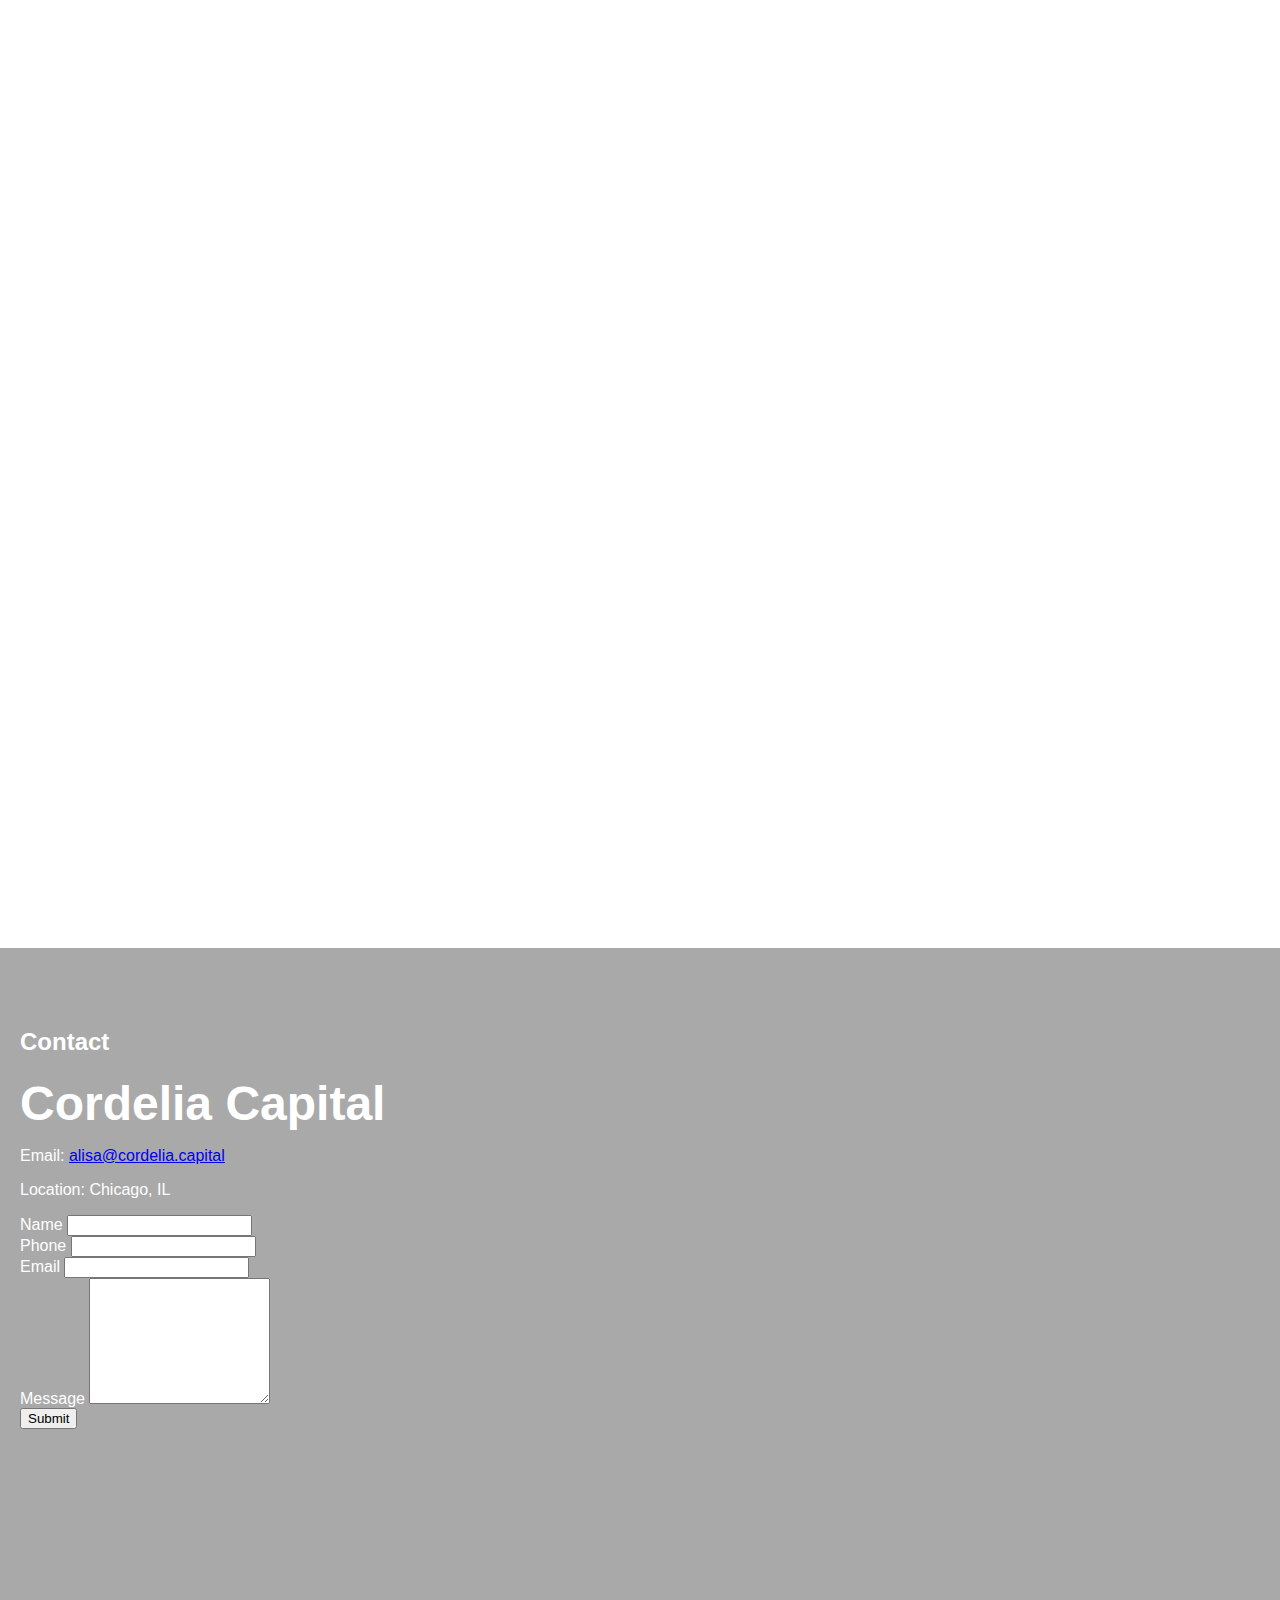
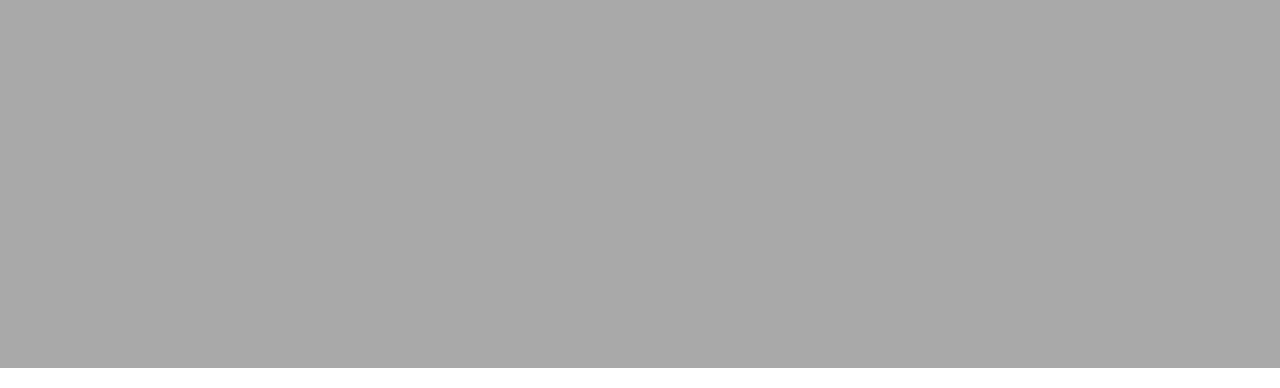
==== commit a38fe2ee: "Update index.html" ====
--- a/index.html
+++ b/index.html
@@ -46,7 +46,42 @@
   <!-- Contact Section -->
   <section id="contact">
     <h2>Contact</h2>
-    <!-- Add your contact content here -->
+    <!-- Contact Info Header -->
+    <div class="contact-header">
+      <h1>Cordelia Capital</h1>
+      <p>Email: <a href="mailto:alisa@cordelia.capital">alisa@cordelia.capital</a></p>
+      <p>Location: Chicago, IL</p>
+    </div>
+
+    <!-- Contact Form -->
+    <div class="contact-form">
+      <form action="mailto:alisa@cordelia.capital" method="post" enctype="text/plain">
+        <!-- Name Field -->
+        <div class="form-field">
+          <label for="name">Name</label>
+          <input type="text" id="name" name="name" required>
+        </div>
+        <!-- Phone Field -->
+        <div class="form-field">
+          <label for="phone">Phone</label>
+          <input type="tel" id="phone" name="phone" required>
+        </div>
+        <!-- Email Field -->
+        <div class="form-field">
+          <label for="email">Email</label>
+          <input type="email" id="email" name="email" required>
+        </div>
+        <!-- Message Field (Larger Box) -->
+        <div class="form-field">
+          <label for="message">Message</label>
+          <textarea id="message" name="message" rows="8" required></textarea>
+        </div>
+
+      <!-- Submit Button -->
+        <button type="submit">Submit</button>
+      </form>
+    </div>
+
   </section>
 
   <!-- Home Section Content (index.html) -->
--- a/style.css
+++ b/style.css
@@ -65,7 +65,7 @@
 }
 
 #criteria {
-  background-image: url('cordelia_criteria.png'); /* Update with the correct path */
+  background-image: url('cordelia_promise.png'); /* Update with the correct path */
   background-size: cover; /* Make the image cover the entire screen */
   background-position: center center; /* Center the image */
   background-attachment: fixed; /* Fix the background so it doesn't scroll with content */
@@ -114,16 +114,16 @@
 /* New CSS for the About section */
 #about {
   background-image: url('cordelia_about.png'); /* Ensure the path is correct */
-  background-size: cover; /* Make the image cover the entire section */
+  background-size: cover; /* Make the image cover the entire screen */
   background-position: center center; /* Center the image */
+  background-attachment: fixed; /* Fix the background so it doesn't scroll with content */
   height: 100vh; /* Make the section take up the full height of the viewport */
-  min-height: 100vh; /* Ensure a minimum height of 100vh */
   display: flex;
   justify-content: center;
   align-items: center;
   color: white; /* Text color to stand out against the background */
   text-align: center; /* Center the text */
-  padding: 20px; /* Space around content */
+  padding: 20px;
 }
 
 #about h2 {
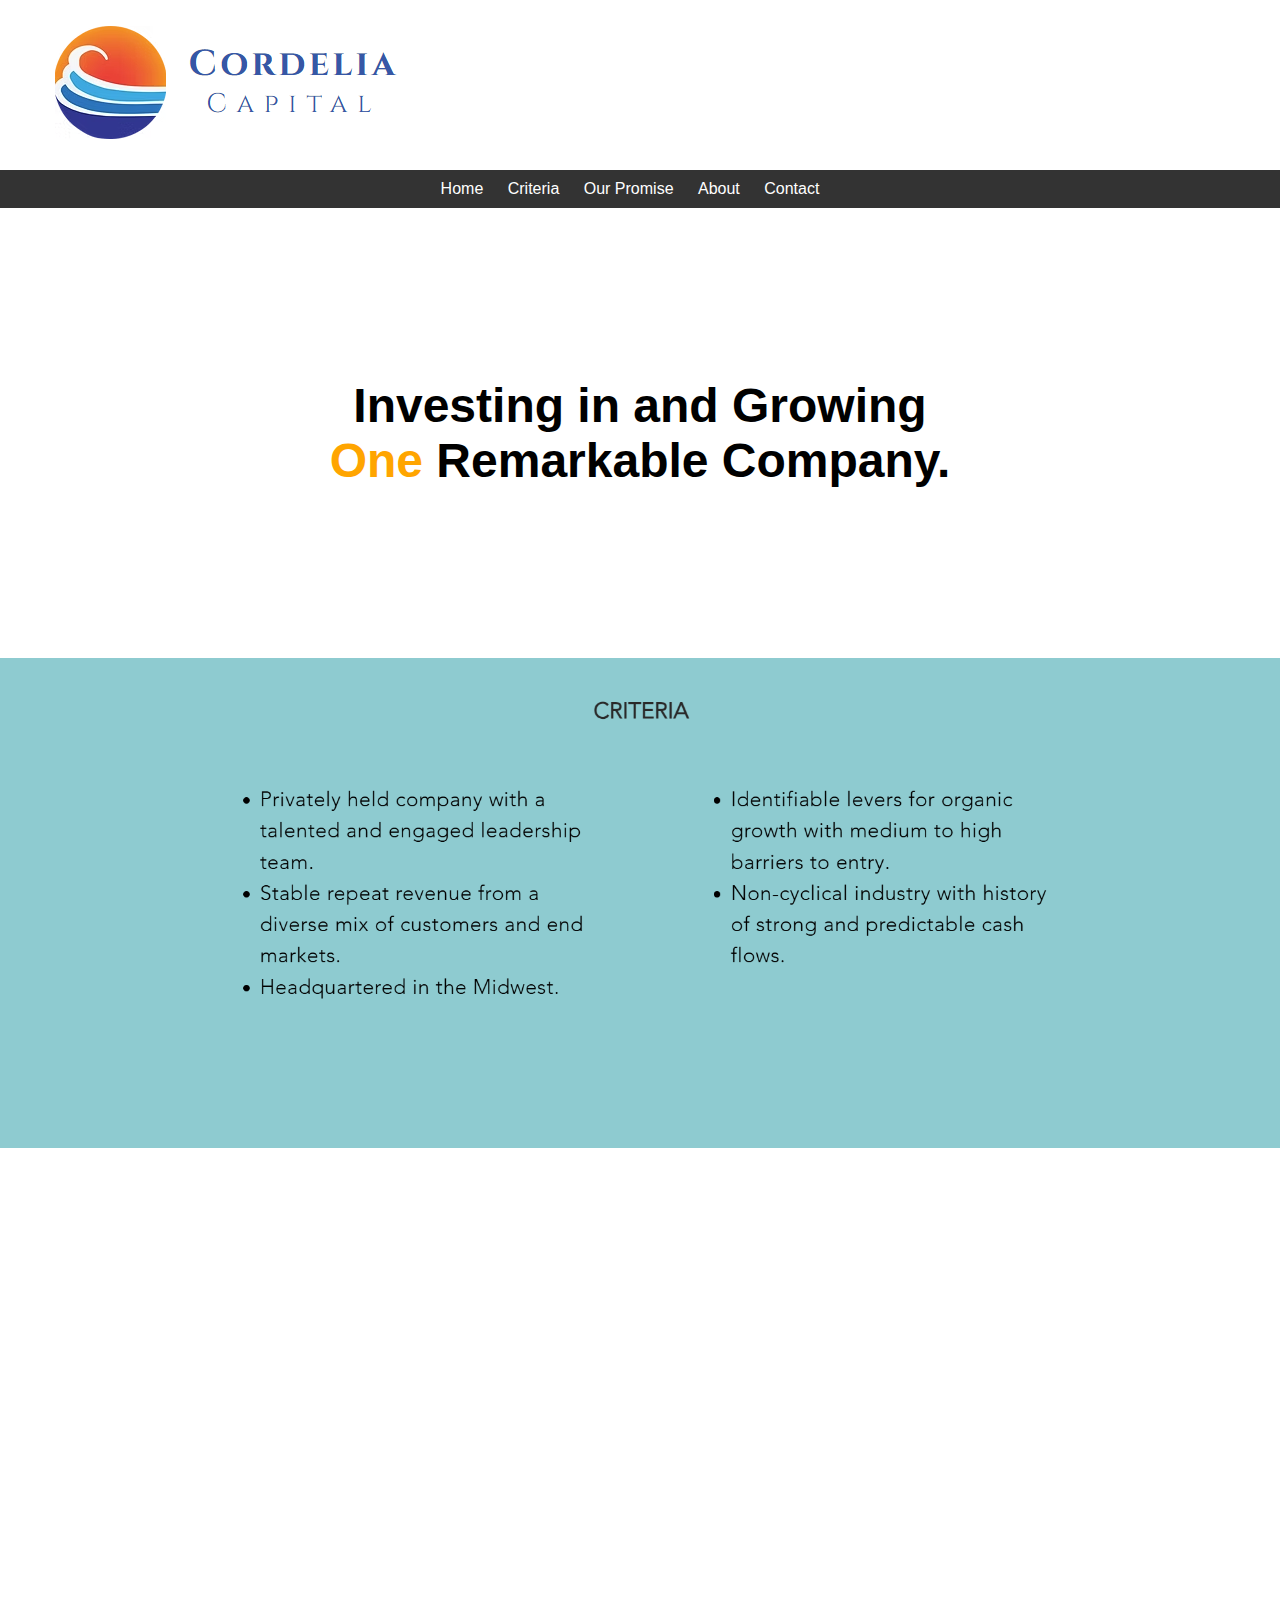
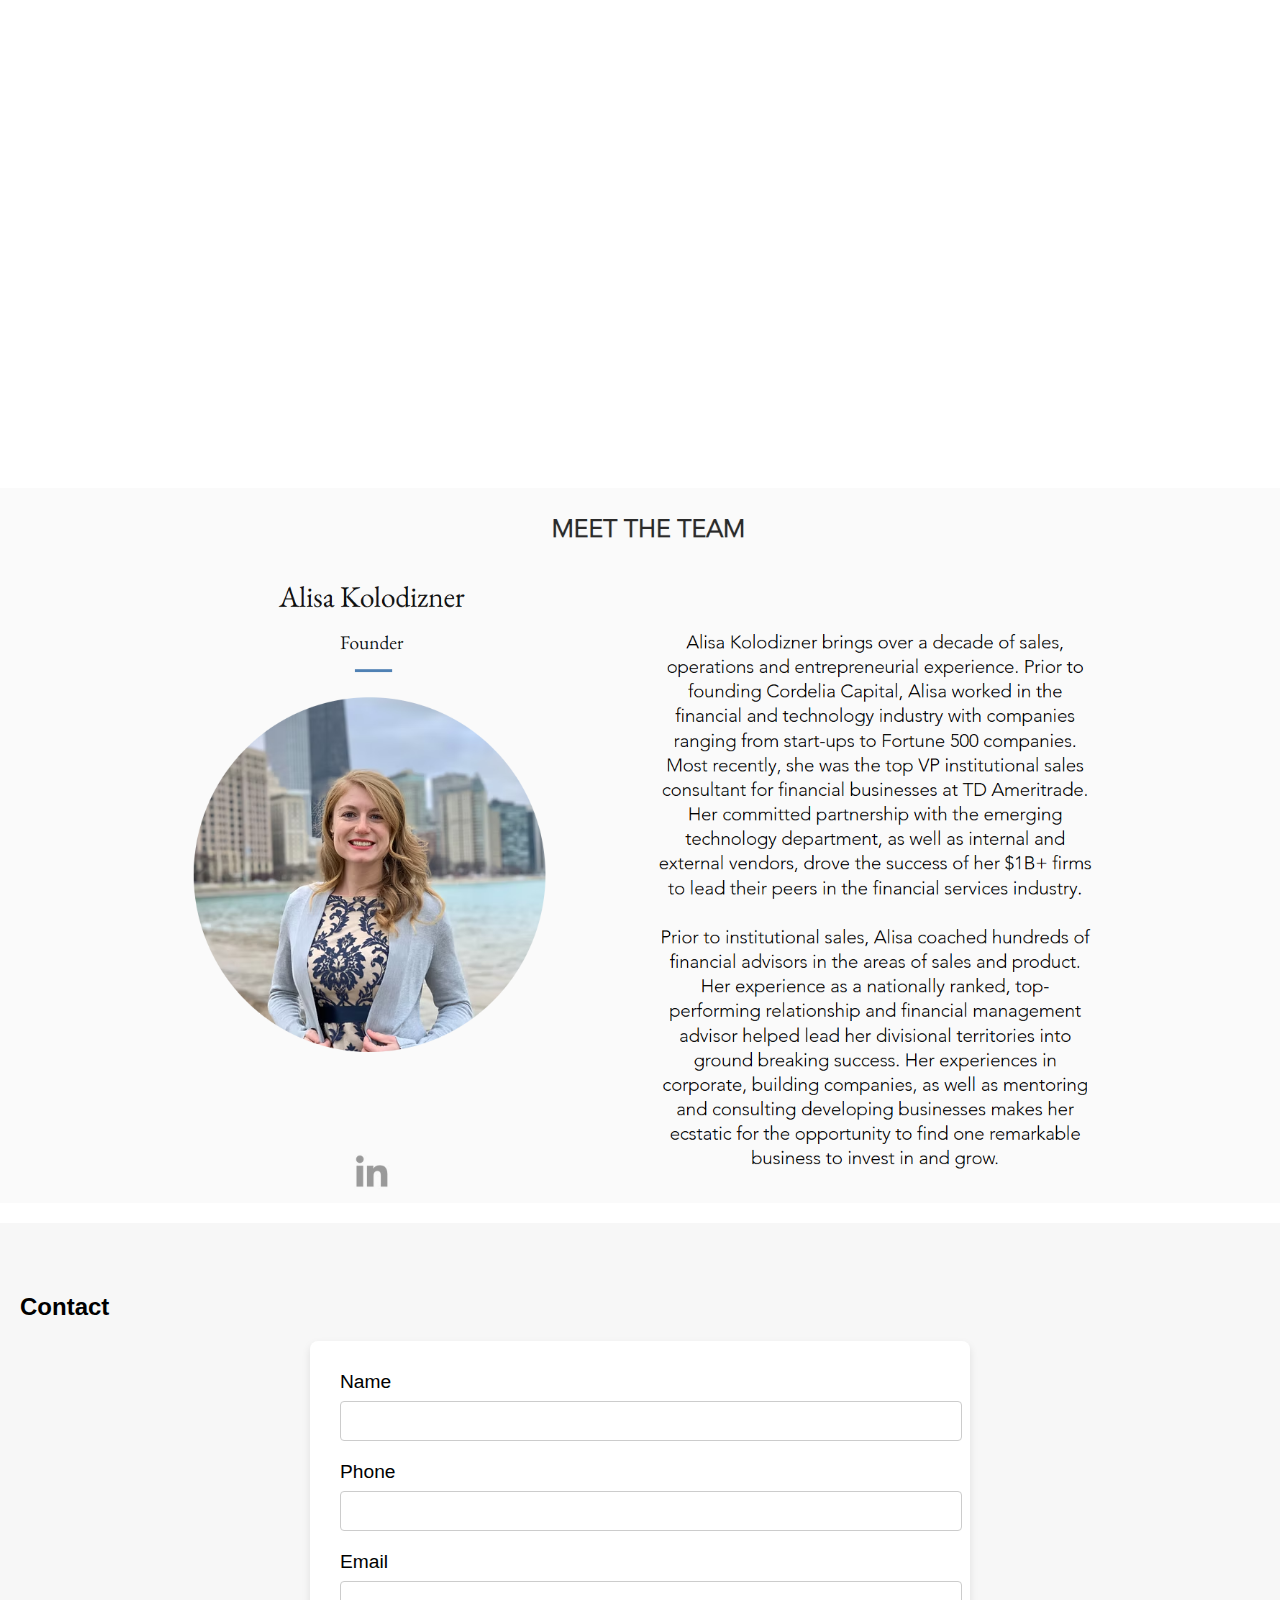
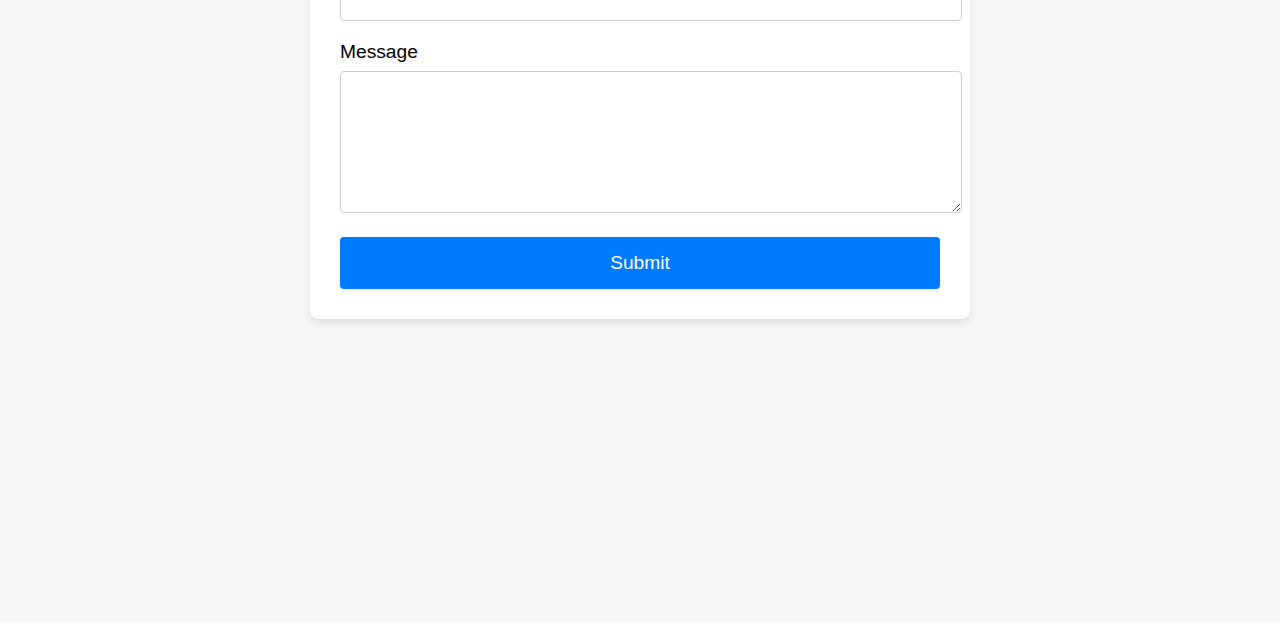
==== commit b4ba4aa8: "Update index.html" ====
--- a/index.html
+++ b/index.html
@@ -46,12 +46,6 @@
   <!-- Contact Section -->
   <section id="contact">
     <h2>Contact</h2>
-    <!-- Contact Info Header -->
-    <div class="contact-header">
-      <h1>Cordelia Capital</h1>
-      <p>Email: <a href="mailto:alisa@cordelia.capital">alisa@cordelia.capital</a></p>
-      <p>Location: Chicago, IL</p>
-    </div>
 
     <!-- Contact Form -->
     <div class="contact-form">
--- a/style.css
+++ b/style.css
@@ -9,7 +9,6 @@
   background-color: #333;
   padding: 10px;
 }
-
 
 nav ul {
   list-style-type: none;
@@ -43,9 +42,12 @@
   display: flex;
   justify-content: center;
   align-items: center;
-  height: 100vh;
+  height: 50vh; /* Ensure this height is respected */
   text-align: center;
   background-color: white;
+  margin: 0;
+  padding: 0;
+  overflow: hidden; /* Prevent overflow if content exceeds 50vh */
 }
 
 /* Title styling */
@@ -65,17 +67,17 @@
 }
 
 #criteria {
-  background-image: url('cordelia_promise.png'); /* Update with the correct path */
-  background-size: cover; /* Make the image cover the entire screen */
-  background-position: center center; /* Center the image */
-  background-attachment: fixed; /* Fix the background so it doesn't scroll with content */
-  height: 100vh; /* Make the section take up the full height of the viewport */
-  display: flex;
-  justify-content: center;
-  align-items: center;
-  color: white; /* Text color to stand out against the background */
-  text-align: center; /* Center the text */
+  background-image: url('cordelia_criteria.png');
+  background-size: cover;
+  background-position: center center;
+  height: 50vh;
+  display: flex;
+  justify-content: center;
+  align-items: center;
+  color: white;
+  text-align: center;
   padding: 20px;
+  margin: 0;
 }
 
 #criteria h2 {
@@ -89,17 +91,18 @@
 
 /* Full page background image for promise.html */
 #promise {
-  background-image: url('cordelia_promise.png'); /* Update with the correct path */
-  background-size: cover; /* Make the image cover the entire screen */
-  background-position: center center; /* Center the image */
-  background-attachment: fixed; /* Fix the background so it doesn't scroll with content */
-  height: 100vh; /* Make the section take up the full height of the viewport */
-  display: flex;
-  justify-content: center;
-  align-items: center;
-  color: white; /* Text color to stand out against the background */
-  text-align: center; /* Center the text */
+  background-image: url('cordelia_promise.png');
+  background-size: cover;
+  background-position: center center;
+  background-attachment: fixed;
+  height: 100vh;
+  display: flex;
+  justify-content: center;
+  align-items: center;
+  color: white;
+  text-align: center;
   padding: 20px;
+  margin: 0;
 }
 
 #promise h2 {
@@ -113,17 +116,17 @@
 
 /* New CSS for the About section */
 #about {
-  background-image: url('cordelia_about.png'); /* Ensure the path is correct */
-  background-size: cover; /* Make the image cover the entire screen */
-  background-position: center center; /* Center the image */
-  background-attachment: fixed; /* Fix the background so it doesn't scroll with content */
-  height: 100vh; /* Make the section take up the full height of the viewport */
-  display: flex;
-  justify-content: center;
-  align-items: center;
-  color: white; /* Text color to stand out against the background */
-  text-align: center; /* Center the text */
+  background-image: url('cordelia_about.png');
+  background-size: cover;
+  background-position: center center;
+  height: 75vh;
+  display: flex;
+  justify-content: center;
+  align-items: center;
+  color: white;
+  text-align: center;
   padding: 20px;
+  margin: 0;
 }
 
 #about h2 {
@@ -135,9 +138,83 @@
   font-size: 1.2em;
 }
 
+/* Contact Section Styling */
 #contact {
-  background-color: darkgrey; 
-  color: white; 
+  padding: 50px 20px;
+  background-color: #f7f7f7;
+}
+
+/* Contact Header */
+.contact-header {
+  text-align: center;
+  margin-bottom: 40px;
+}
+
+.contact-header h1 {
+  font-size: 3em;
+  font-weight: bold;
+}
+
+.contact-header p {
+  font-size: 1.5em;
+  font-weight: bold;
+}
+
+.contact-header a {
+  text-decoration: none;
+  color: #333;
+}
+
+.contact-header a:hover {
+  text-decoration: underline;
+}
+
+/* Contact Form Styling */
+.contact-form {
+  max-width: 600px;
+  margin: 0 auto;
+  background-color: #fff;
+  padding: 30px;
+  border-radius: 8px;
+  box-shadow: 0 4px 8px rgba(0, 0, 0, 0.1);
+}
+
+.form-field {
+  margin-bottom: 20px;
+}
+
+.form-field label {
+  display: block;
+  font-size: 1.2em;
+  margin-bottom: 8px;
+}
+
+.form-field input,
+.form-field textarea {
+  width: 100%;
+  padding: 10px;
+  font-size: 1em;
+  border: 1px solid #ccc;
+  border-radius: 4px;
+}
+
+.form-field textarea {
+  resize: vertical;
+}
+
+button[type="submit"] {
+  padding: 15px 30px;
+  font-size: 1.2em;
+  background-color: #007BFF;
+  color: white;
+  border: none;
+  border-radius: 4px;
+  cursor: pointer;
+  width: 100%;
+}
+
+button[type="submit"]:hover {
+  background-color: #0056b3;
 }
 
 /* Add some padding to the body for overall layout */
@@ -146,9 +223,3 @@
   margin: 0;
   padding: 0;
 }
-
-
-
-
-
-
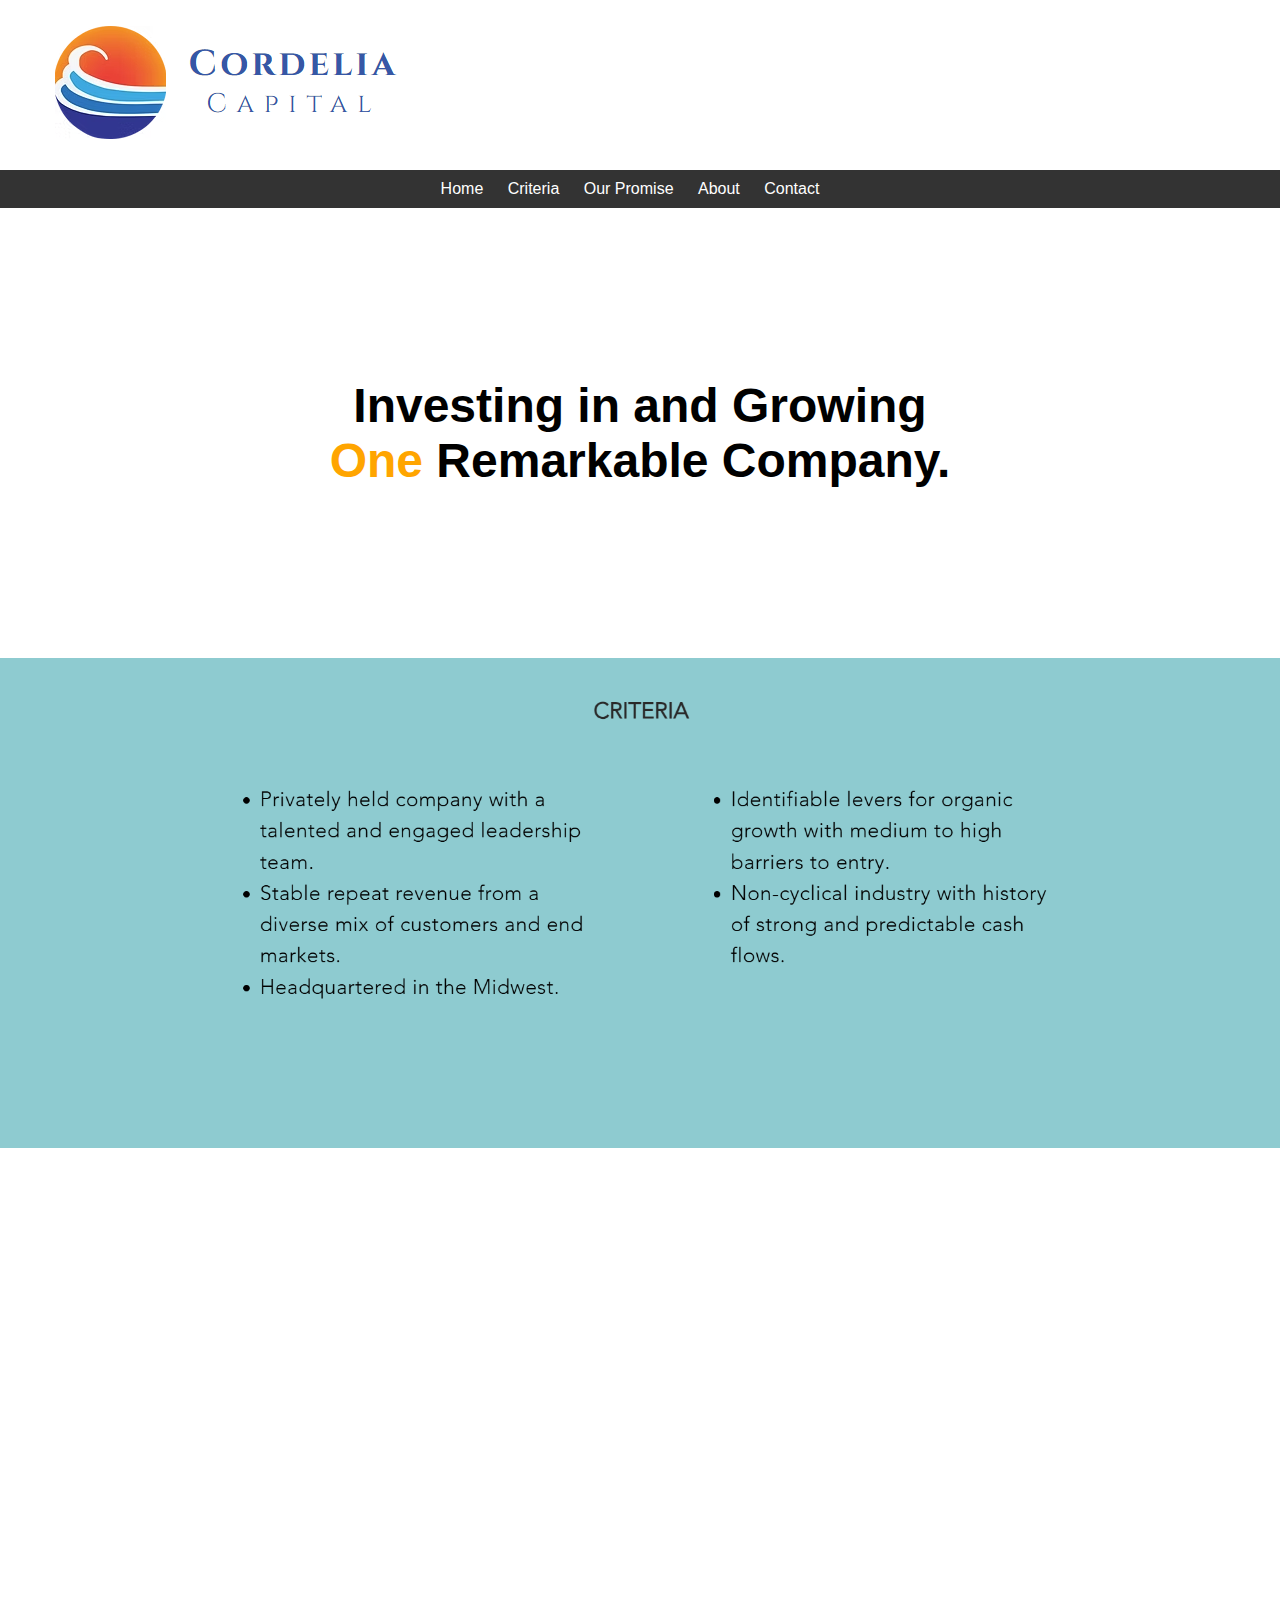
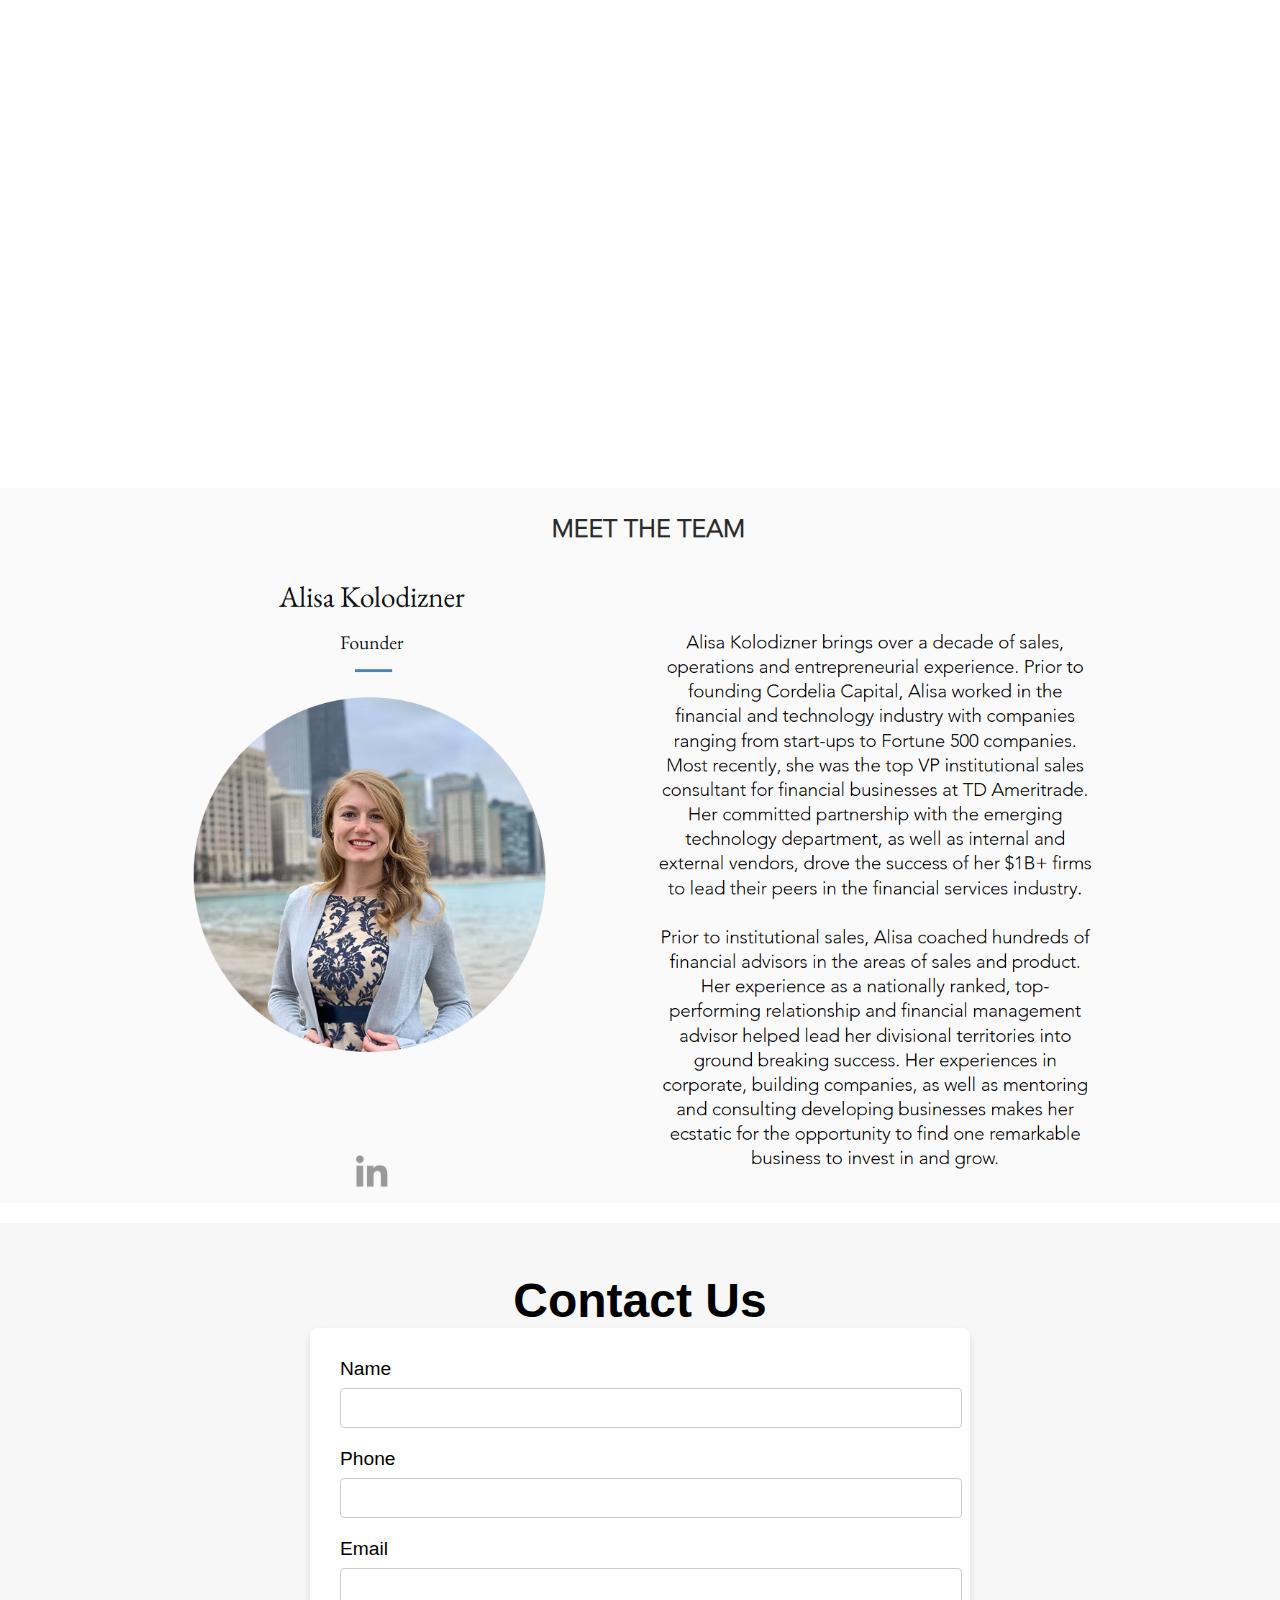
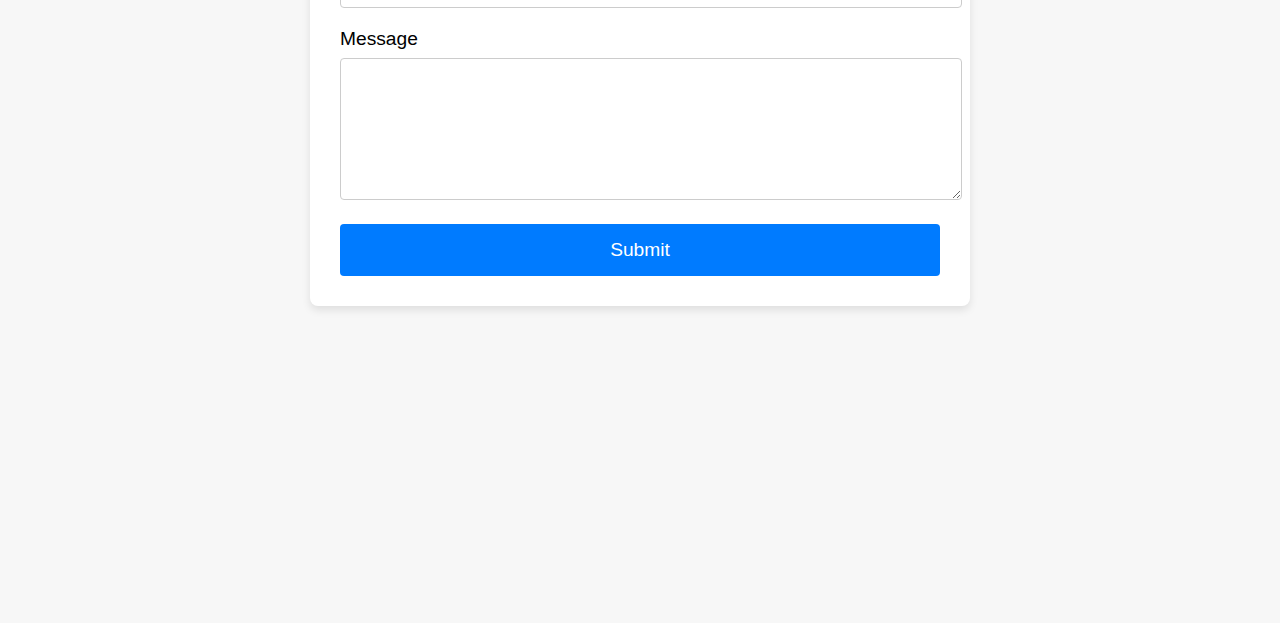
==== commit 396b8d18: "Update index.html" ====
--- a/index.html
+++ b/index.html
@@ -45,7 +45,7 @@
 
   <!-- Contact Section -->
   <section id="contact">
-    <h2>Contact</h2>
+    <h1 style="text-align: center; font-size: 3em;">Contact Us</h1>
 
     <!-- Contact Form -->
     <div class="contact-form">
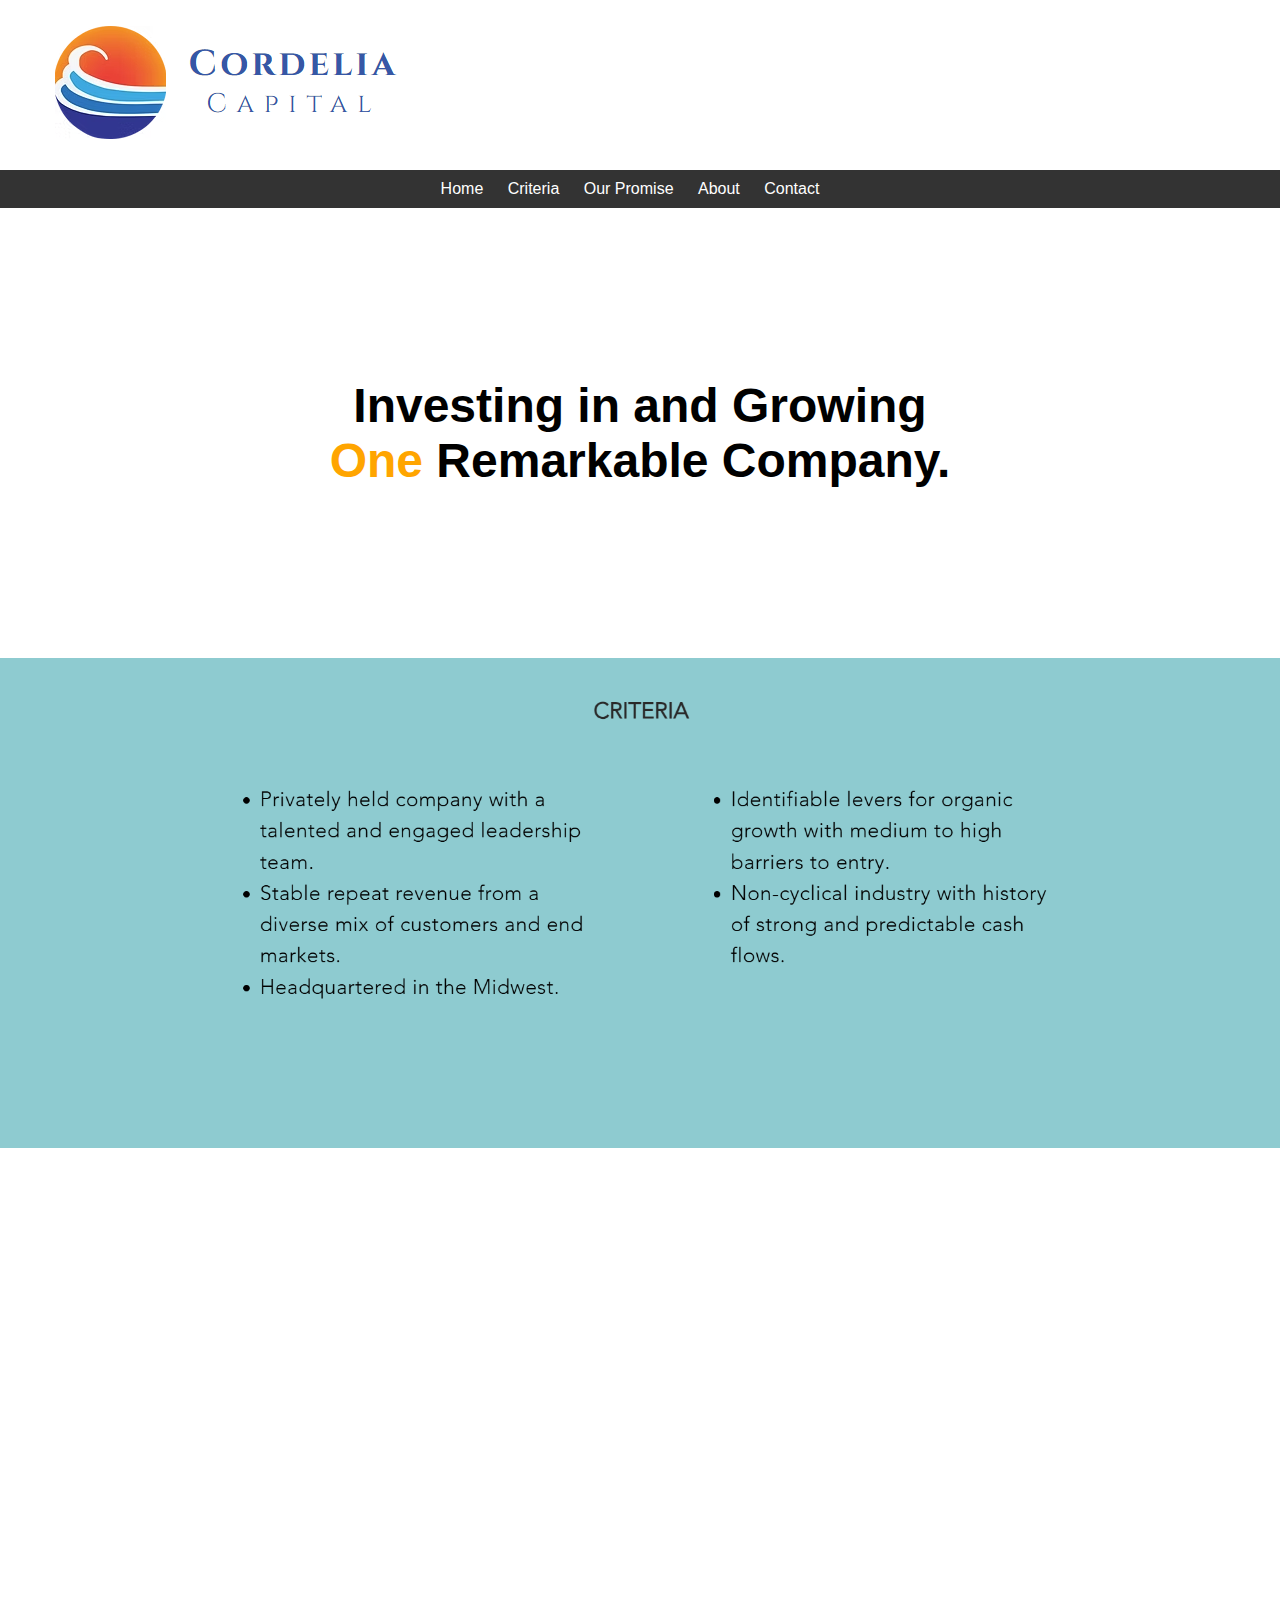
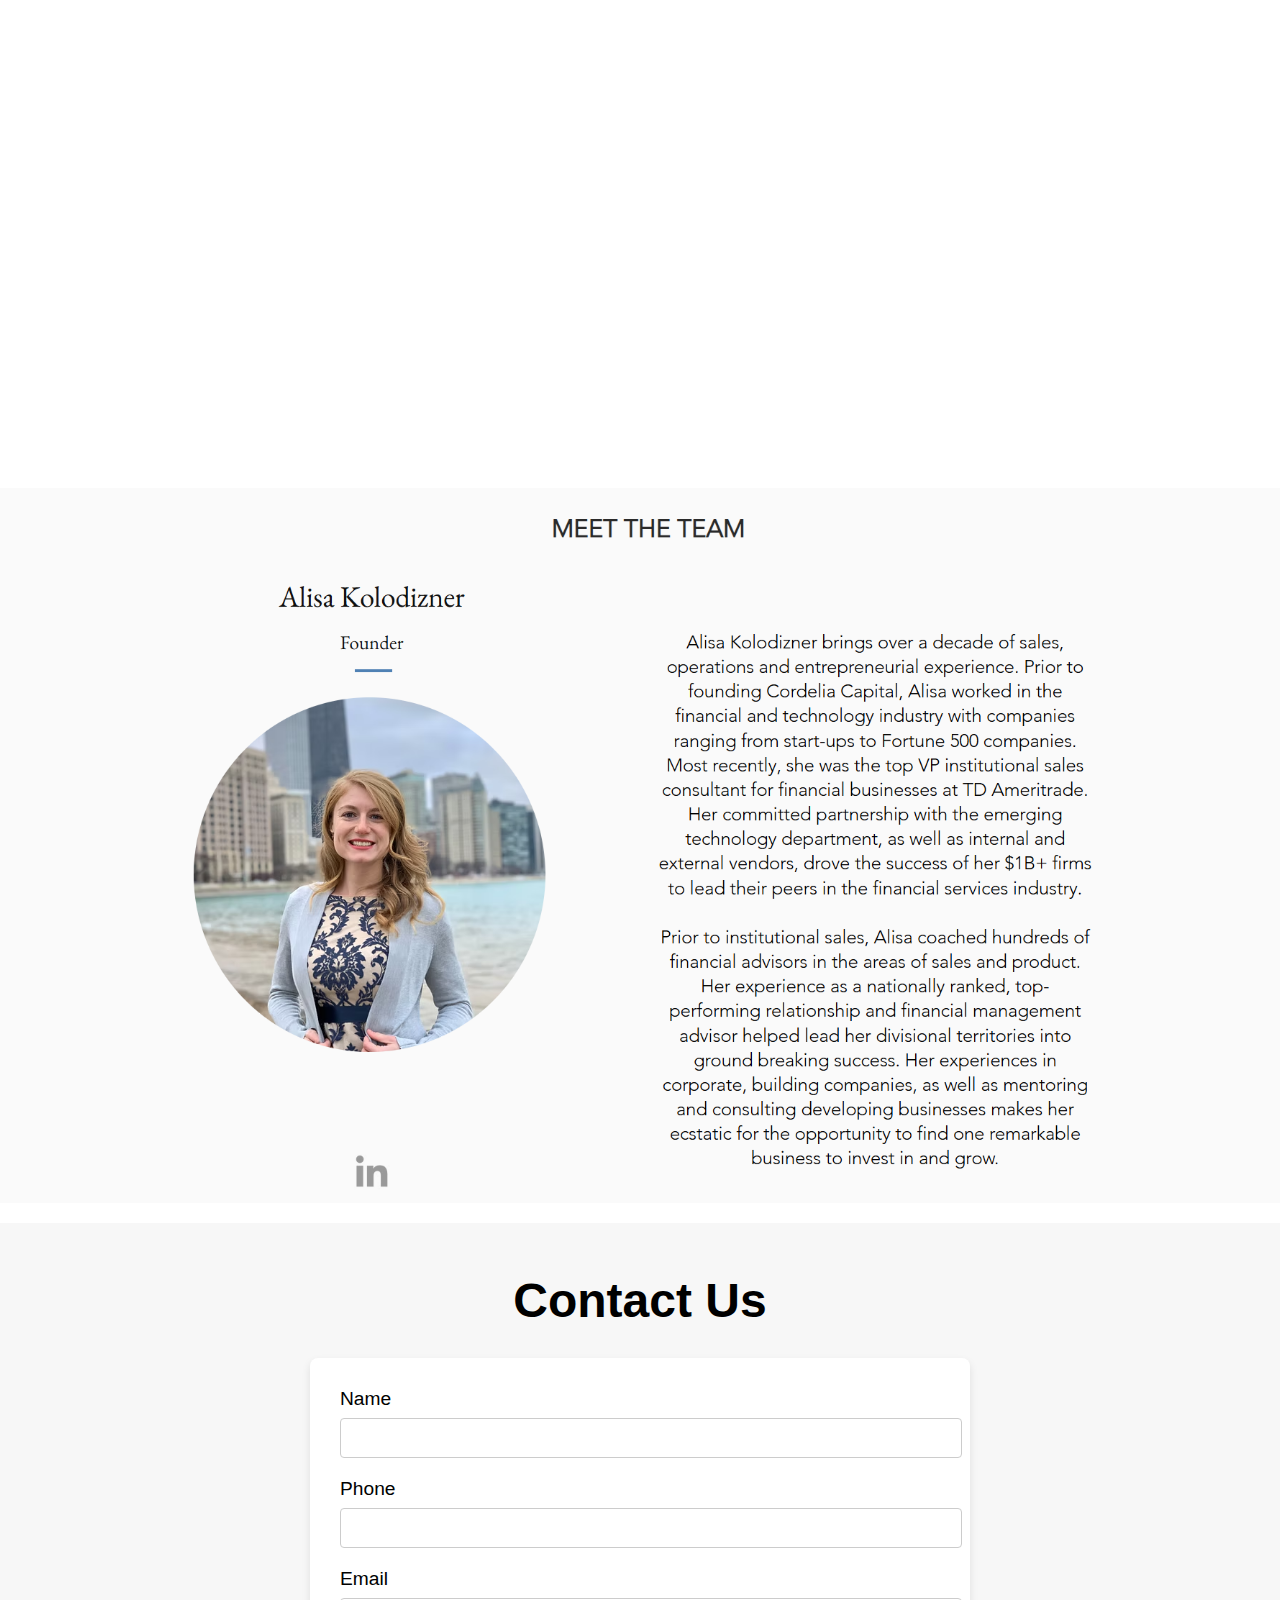
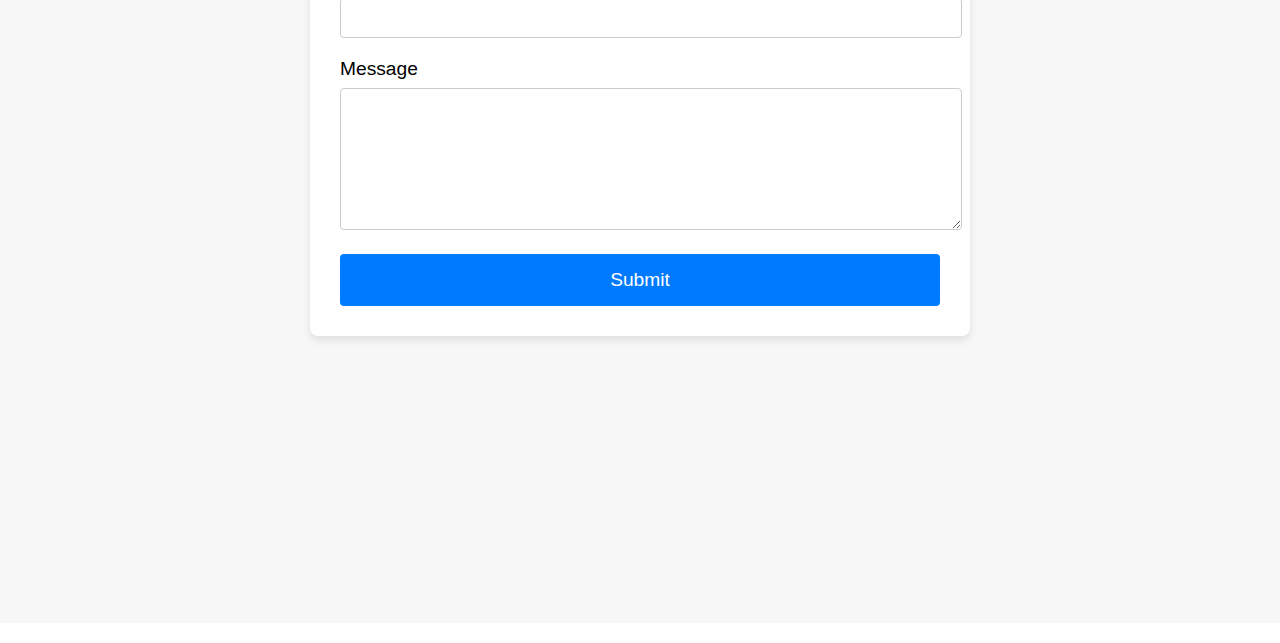
==== commit e992ceeb: "Update index.html" ====
--- a/index.html
+++ b/index.html
@@ -45,7 +45,7 @@
 
   <!-- Contact Section -->
   <section id="contact">
-    <h1 style="text-align: center; font-size: 3em;">Contact Us</h1>
+    <h1 style="text-align: center; font-size: 3em; margin-bottom: 30px;">Contact Us</h1>
 
     <!-- Contact Form -->
     <div class="contact-form">
